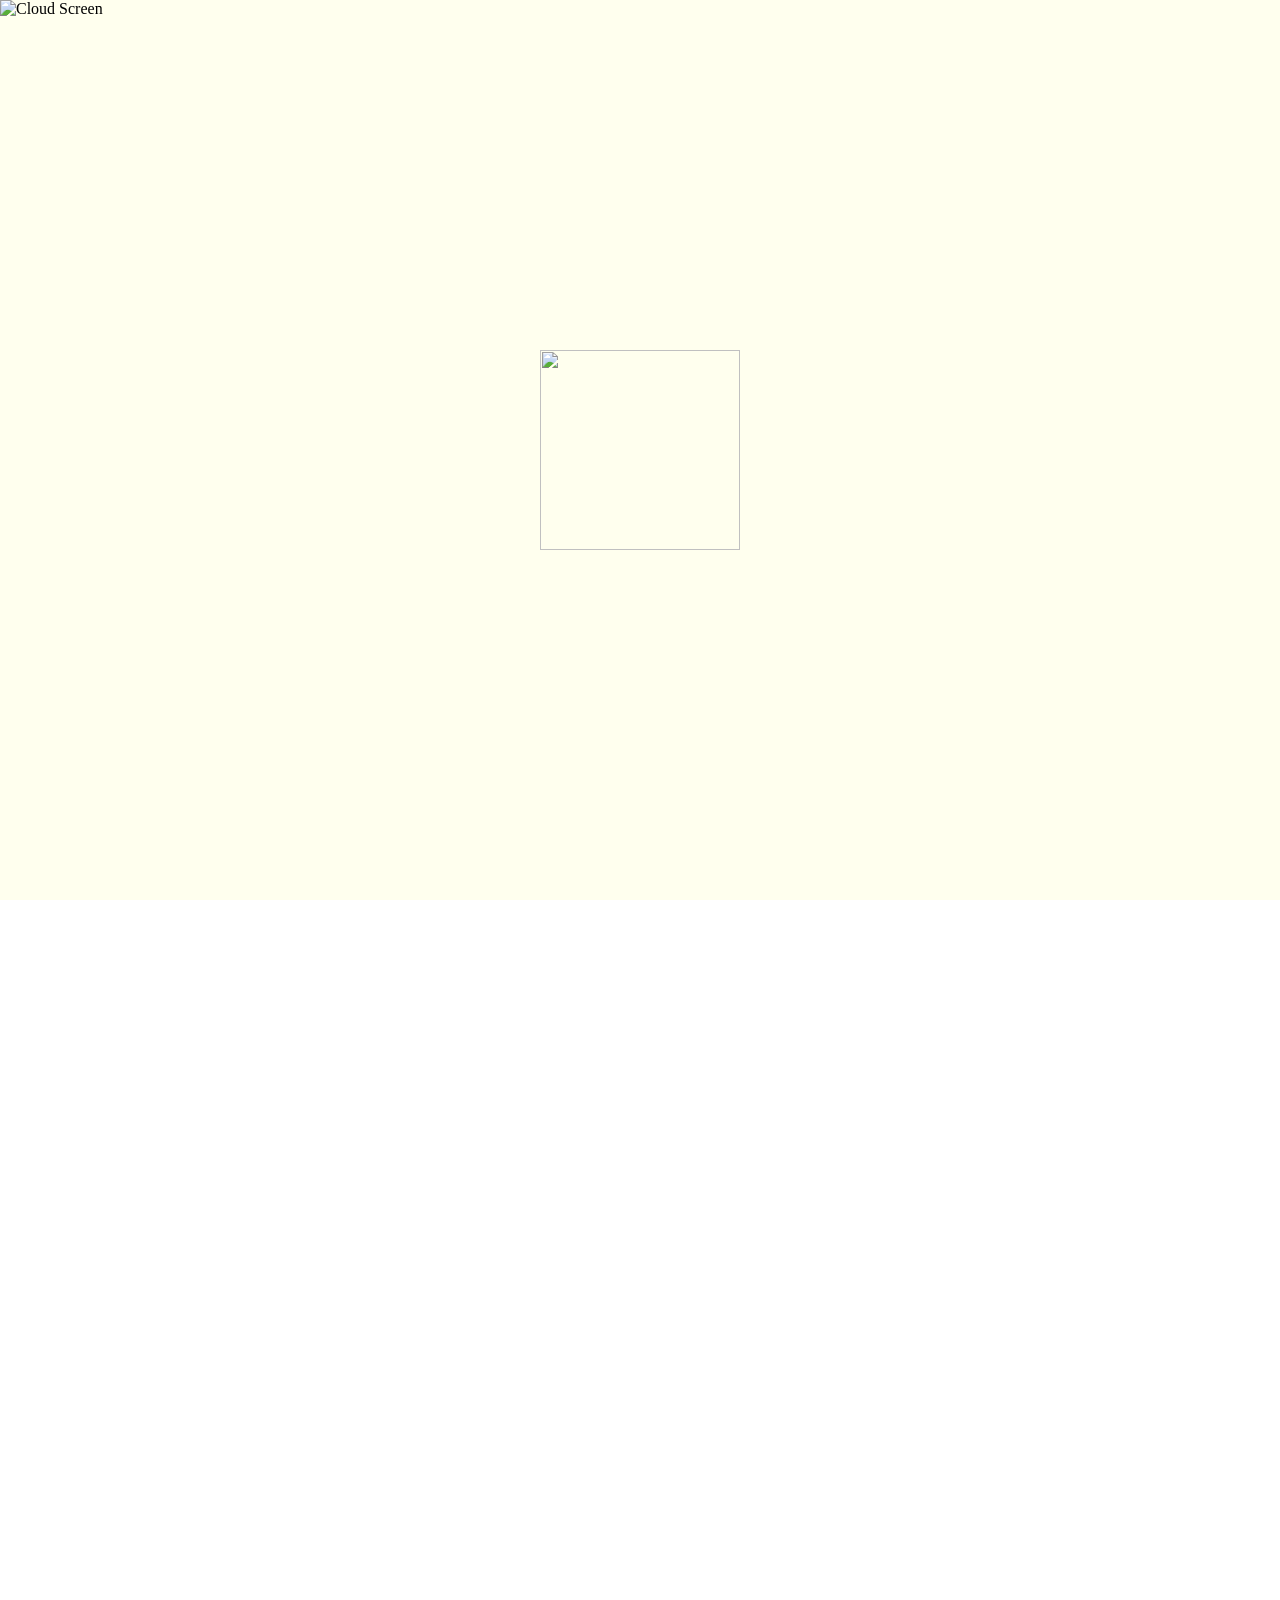
==== index.html @ 276ac930 "forth commit- fixing menu for mobile UI" ====
<!doctype html>
<html lang="en">
    <head>
        <meta charset="UTF-8">
        <meta name="viewport" content="width=device-width, initial-scale=1.0">
        <title>Ben and Laura</title>
        <link rel="stylesheet" href="styles.css" />
        <script src="script.js"></script>
        <link rel="preconnect" href="https://fonts.googleapis.com">
        <link rel="preconnect" href="https://fonts.gstatic.com" crossorigin>
        <link href="https://fonts.googleapis.com/css2?family=Lavishly+Yours&family=Meddon&display=swap" rel="stylesheet">
        <link rel="preconnect" href="https://fonts.googleapis.com">
        <link rel="preconnect" href="https://fonts.gstatic.com" crossorigin>
        <link href="https://fonts.googleapis.com/css2?family=Dancing+Script:wght@400..700&display=swap" rel="stylesheet">
    </head>

    <body>
        <div class="main-wrapper">
            <div class="clouds-screen" id="cloudsScreen">
                <img 
                    id="cloud-image" 
                    src="https://i.imgur.com/UAk00tF.png" 
                    alt="Cloud Screen" 
                    data-gif-src="https://i.imgur.com/FcCkxAS.gif"
                >
            </div>

            <div class="initial" id="initialClick">
                <img src="https://i.ibb.co/t5KckPd/initial2.png">
            </div>

            <div class="page-content" id="home-section">

                <div id="translator">
                    <label class="switch">
                        <input type="checkbox" unchecked>
                            <span class="slider round"></span>
                    </label>
                    <a href="index-cn.html" class="language-link" title="Switch to Cantonese"></a>
                </div>

                <nav class="navigation">
                    <div class="navbar">
                        <ul>
                            <li><a href="#home-section">Home</a></li>
                            <li><a href="#details-section">Wedding Details</a></li>
                            <li><a href="#gallery-section">Gallery</a></li>
                            <li><a href="#rsvp-section">RSVP</a></li>
                        </ul> 
                    </div>
                </nav>

                <div class="container">
                    <div class="content">
                        <div id="go-home-page" style="height: 100vh;">

                            <div class="cats">
                                <img src="https://i.imgur.com/k4ehPMm.gif">
                            </div>

                            <div class="mainTitle">
                                <h1>Ben & Laura</h1>
                                <img class= "savedateimg" src="https://i.imgur.com/ieaycqM.png">
                            </div>

                            <!--
                            <div class="announce">
                                <p><i>We will love each other</i></p>
                                <p><i>Even when we're old and toothless</i></p>
                                <p><i>And we will laugh until we're in stitches</i></p><br>
                            </div>
                            -->

                            <!--
                            <div class="saveDate">
                                <img class= "savedateimg" src="https://i.imgur.com/YBwmgT5.png">
                            </div>
                            -->
                        </div>
                    <!--having the sub sections here-->
                    <div id="details-section" class="content-section">
                        <h2>Wedding Details</h2>
                        <div class="deets" style="height: 100vh;">
                            <p>The wedding ceremony will be held at the<br>
                            <b>Old Treasury Building<br>
                            20 Spring St, East Melbourne VIC 3002</b></p><br>

                            <div style="position: relative; display: inline-block;">

                                <iframe class="maps" src="https://www.google.com/maps/embed?pb=!1m18!1m12!1m3!1d6304.025307011831!2d144.97439219999998!3d-37.8131726!2m3!1f0!2f0!3f0!3m2!1i1024!2i768!4f13.1!3m3!1m2!1s0x6ad642c65c58d443%3A0xf2a10fa860adae3b!2sOld%20Treasury%20Building!5e0!3m2!1sen!2sau!4v1772693659159!5m2!1sen!2sau" allowfullscreen="" loading="lazy"></iframe>

                                <img src="https://i.imgur.com/LNYvEal.gif" class="hover-cat"
                                     style="position: absolute; 
                                            bottom: 40px;  /* Distance from bottom of MAP */
                                            left: -30px;   /* Distance from left of MAP (negative overlaps the edge) */
                                            width: 115px; 
                                            height: auto; 
                                            z-index: 10;">
                            </div>

                            <p><br>Dress Code | <b>Smart Casual/ Formal</b></p>
                            <p> Time | <b>1:45pm - 2:30pm</b></p><br>
                            <p><b>MORE DETAILS</b><br>Please contact Ben or Laura.</p>
                        </div> 
                    </div>

                        <div id="gallery-section" class="content-section">
                            <h2>Gallery</h2>
                            <div class="photo-stack" style="height: 100vh;">
                                <img src="https://i.ibb.co/JwQpg6Fv/ph1.png" class="gallery-img ph1">
                                <img src="https://i.ibb.co/60ktGjFW/ph2.png" class="gallery-img ph2">
                                <img src="https://i.ibb.co/XrcnZv8b/ph3.png" class="gallery-img ph3">
                            </div> 
                        </div>

                        <div id="rsvp-section" class="content-section">
                            <h2>RSVP</h2>
                            <!--RSVP-->
                            <div class="rsvp-wrapper">
                                <div>
                                    <img class= "corner-cat" src="https://i.imgur.com/6YxBrWV.gif">
                                </div>
                                <div class="container2">
                                    <form method="post" action="https://script.google.com/macros/s/AKfycbwAwP-g9Rql1PBzX1_wII1pzNq-3a-2wb5D3eEu7amxGLIpM0MmBjRfmFgFBA5F4p7h/exec" name="rsvp-form">

                                        <div class="inline-div-block">
                                            <p>Full Name/ 全名</p>
                                            <input class="box" type="text" name="your-name">
                                        </div>
                                        <div class="inline-div-block">
                                            <p>Phone Number/ 電話號碼</p>
                                            <input class="box" type="text" name="your-number">
                                        </div>

                                        <br>

                                        <p>Will you be attending?/  您會不會參加？</p>
                                            <input type="radio" id="yes" name="attendance-yes" value="yes">
                                            <label for="html">Yes/ 會</label>
                                            &nbsp;&nbsp;&nbsp;&nbsp;&nbsp;&nbsp;&nbsp;&nbsp;&nbsp;&nbsp;&nbsp;&nbsp;&nbsp;&nbsp;&nbsp;&nbsp;&nbsp;&nbsp;&nbsp;&nbsp;&nbsp;&nbsp;&nbsp;
                                            <input type="radio" id="no" name="attendance-no" value="no">
                                            <label for="css">No/ 不會</label>

                                        <br><br>

                                        <p>Number of guests/ 賓客人數</p>
                                            <select id="guests" name="guest-number">
                                              <option value="1">1</option>
                                              <option value="2">2</option>
                                            </select>

                                        <p>Do you have any dietary requirements or allergies?/  你有冇任何飲食需要或者過敏？</p>
                                        <input class="box" type="text" name="allergy">

                                        <br><br>

                                        <input class="box" type="submit" value="Submit RSVP" id="submit">

                                    </form> 
                                </div> 
                            </div>
                        </div>
                    <!--sub sections ends here-->
                    </div>
                </div>
            </div>


        <script src="gsheet.js"></script>   
        </div>
    </body>
</html>
---- styles.css ----
/* --- NEW STYLES FOR INTRO ANIMATION --- */
body {
    /*overflow: hidden;  Hide scrollbars during the animation */
    /* Updated background properties */
    background-image: url("https://i.imgur.com/0kCHDcX.png");
    background-size: cover; /* Ensures the image covers the entire screen */
    background-position: center; /* Centers the image */
    background-attachment: fixed; /* Keeps the background static while scrolling */
    background-repeat: no-repeat;

    /*overflow-x: hidden;*/
    justify-content: center;
    align-items: center;
    margin: 0 auto;
}

.main-wrapper {
    overflow: hidden; /* Keeps your intro animation scrollbars hidden */
    overflow-x: hidden; /* Prevents horizontal scrolling */
    width: 100%;
    min-height: 100vh; /* Ensures the wrapper takes up the full screen height */
}

nav {
    display: flex;
    justify-content: center;
    flex-wrap: nowrap; /* Prevents wrapping to the next line */
    white-space: nowrap; /* Ensures text stays on one line */
    width: 100%; /* Ensures the nav bar spans the full width */
    padding-top: 6%;

    /* ⭐ NEW STICKY PROPERTIES ⭐ */
    position: -webkit-sticky; /* ADD THIS LINE FOR IOS/SAFARI */
    position: sticky;
    top: 0; /* Sticks the element 0 pixels from the top of the viewport */
    z-index: 999; /* Ensures the nav bar stays above all other content */

    /* Add a background color so page content doesn't scroll beneath the text */
    background-color: #ffe; /* Use your page background color */
    padding: 15px 0; /* Add reasonable padding top/bottom instead of the 6% */
}

ul {
    display: flex; /* Makes the list items flex items */
    list-style: none; /* Removes bullet points */
    padding: 0; /* Removes default padding */
    margin: 0; /* Removes default margin */
}

li {
    display: inline-block; /* Use inline-block for consistent spacing */
    margin: 0 20px; /* Provides horizontal spacing between items */
    padding: 0;
}

/* NEW: Style the anchor tags inside the list items */
.navigation a {
    text-decoration: none; /* Removes the underline */
    color: #bd4e55; /* Sets the link color */
    font-family: "Courier New", Courier, monospace; /* Sets the font */
    /* Add hover effects here if desired */
    transition: color 0.3s ease;
}

p {
    color: #bd4e55; /* Sets the link color */
    font-family: "Courier New", Courier, monospace;
}

.deets,
.photo {
    padding-left: 6%;
    padding-right: 6%;
    align-items: center;
    text-align-last: center;
}

.photo-stack {
    position: relative;
    width: 100%;
    max-width: 600px; /* Limits size on large laptop screens */
    margin: 0 auto;
    top: -32px;

    /* ⭐ THE FIX: Keep height proportional to width ⭐ */
    aspect-ratio: 1 / 1.1;

    /* Alternatively, use a fixed height if you prefer */
    /* height: 550px; */
}

.gallery-img {
    position: absolute;
    width: 65%; /* Slightly larger to look better on mobile */
    height: auto;
    transition: transform 0.3s ease;
}

/* Back Left */
.ph1 {
    top: 3%;
    left: 1%;
    z-index: 1;
}

/* Middle Right */
.ph2 {
    top: 8%;
    right: -6%;
    z-index: 2;
}

/* Front Bottom Center */
.ph3 {
    bottom: 20%;
    left: 50%;
    transform: translateX(-50%); /* Keeps it centered */
    z-index: 3;
}

.hover-cat {
    /* This makes the enlargement smooth instead of a sudden "snap" */
    transition: transform 0.3s ease-in-out;
    cursor: pointer; /* Shows the hand icon so users know they can interact */
}

@font-face {
    font-family: "HelloFont"; /* Give it a name you'll use later */
    src: url("fonts/hellofont.ttf") format("truetype");
    font-weight: normal;
    font-style: normal;
}

@media (hover: hover) {
    .gallery-img:hover {
        z-index: 10; /* Bring whichever photo you hover over to the very front */
        transform: scale(1.05);
    }

    /* Fix the hover conflict we discussed earlier */
    .ph3:hover {
        transform: translateX(-50%) scale(1.05);
        z-index: 10;
    }

    .hover-cat:hover {
        /* Scale of 1.2 makes it 20% larger. Use 1.1 for a more subtle "enlarge a bit" effect. */
        transform: scale(1.1);
    }

    .navigation a:hover {
        color: #a03c43; /* Slightly darker color on hover */
    }
}

@media (hover: none) {
    .gallery-img:active {
        z-index: 10; /* Bring whichever photo you hover over to the very front */
        transform: scale(1.05);
    }

    /* Fix the hover conflict we discussed earlier */
    .ph3:active {
        transform: translateX(-50%) scale(1.05);
        z-index: 10;
    }

    .hover-cat:active {
        /* Scale of 1.2 makes it 20% larger. Use 1.1 for a more subtle "enlarge a bit" effect. */
        transform: scale(1.1);
    }

    .navigation a:active {
        color: #a03c43; /* Slightly darker color on hover */
    }
}

@media ( max-width: 430px ){
    .photo-stack {
        /* This ensures the stack doesn't get too tall on mobile */
        aspect-ratio: 1 / 1.4; 
    }
    
    .gallery-img {
        width: 80%;
        height: auto;
    }
    
    .ph1 {
        top: 2%;
        left: -2%;
    }
    
    .ph2 {
        top: 24%; /* Positioned below ph1 */
        left: 28%;
        z-index: 2;
    }

    .ph3 {
        top: 52%; /* Positioned below ph2 */
        left: 10%;
        z-index: 3;
        transform: none;
    }
/* Resetting Hover/Active transforms to be simple scales */
    .ph2:hover, .ph2:active,
    .ph3:hover, .ph3:active {
        transform: scale(1.05);
    }
}

h1 {
    color: darkgreen;
    font-family: "Dancing Script", cursive;
    padding-top: 37px;
    display: flex;
    justify-content: center;
    flex-wrap: nowrap;
    white-space: nowrap;

    font-size: 4.25rem;
    font-weight: 500;
    line-height: 0.5;
    margin-top: 0;
}

.content-section h2 {
    color: darkgreen;
    font-family: "Dancing Script", cursive;
    padding-top: 50px;
    display: flex;
    justify-content: center;
    flex-wrap: nowrap;
    white-space: nowrap;

    font-size: 2.25rem;
    font-weight: 500;
    line-height: 1.2;
    margin-top: 0;
}

#rsvp-section {
    padding-top: 10px;
}

.announce,
.cats {
    font-size: medium;
    color: firebrick;
    font-family: Courier new;
    display: flex;
    justify-content: center;
    align-items: center;
    flex-direction: column;
    flex-wrap: nowrap;
    white-space: nowrap;
}

.cats img {
    width: 204px;
    height: 204px;
}

.saveDate {
    font-size: medium;
    color: darkred;
    font-family: Courier new;
    display: flex;
    flex-direction: column; /* Stacks children vertically */
    justify-content: center; /* Centers children vertically */
    align-items: center; /* Centers children horizontally */
    flex-wrap: nowrap;
    white-space: nowrap;
    border-color: darkred;
    border-width: 2px;
    border-style: hidden;
    width: 400px;
    margin: 0 auto;
    /*
    padding-left: 10px;
    padding-right: 10px;
    padding-top: 20px;
    padding-bottom: 20px;
    background-color:floralwhite;
    box-shadow: 5px 5px 10px rgba(0, 0, 0, 0.5);
    border-radius: 5px;
    */
}

.saveDate h3,
.saveDate h2,
.saveDate p {
    margin: 0;
}

.savedateimg {
    /*width: 89vh;*/
    font-size: medium;
    color: darkred;
    font-family: Courier new;
    display: flex;
    flex-direction: column; /* Stacks children vertically */
    justify-content: center; /* Centers children vertically */
    align-items: center; /* Centers children horizontally */
    flex-wrap: nowrap;
    white-space: nowrap;
    border-color: darkred;
    border-width: 2px;
    border-style: hidden;
    width: 62vh;
    margin: 0 auto;
}

.maps {
    width: 400px; 
    height: 300px; 
    border:0;
}

@media (max-width: 430px) {
    .savedateimg {
        width: 100%;
        max-width: 420px;
    }
    .maps {
        width:100%;
        max-width:400px;
    }
}

.announce p {
    margin: 0;
}
/* Base style for the content that appears after the intro */
.page-content {
    /* Hides the content initially with a smooth fade in */
    opacity: 0;
    transition: opacity 1s ease-in 0.8s; /* Delay the fade-in until clouds start moving */
    position: relative; /* Keep it in the normal flow */
}

/* Full-screen container for the static image/placeholder */
/* Full-screen container for the static image/placeholder */
.clouds-screen,
.initial {
    position: fixed;
    top: 0;
    left: 0;
    width: 100vw;
    height: 100vh;
    z-index: 1000;
    display: flex;
    justify-content: center;
    align-items: center;
    background-color: #ffe;

    transition: opacity 0.5s ease-out;
}

/* Image sizing inside the screen */
.clouds-screen img {
    width: 100%;
    height: 100%;
    object-fit: cover;
    /*transition: opacity 1s ease-out 2s;*/
}

.clouds-screen.fading {
    opacity: 0;
    /* After the fade-out is complete, disable pointer events */
    pointer-events: none;
}

/* Initial centered image container (UNCHANGED) */
.initial {
    z-index: 1001; /* On top of the cloud screen */
    cursor: pointer;
    transition: opacity 0.3s ease-out 0.5s;
    background: transparent;

    width: 30vw;
    height: 30vh;
    top: 50%;
    left: 50%;

    transform: translate(-50%, -50%);
    display: flex;
    justify-content: center;
    align-items: center;
}

/* Initial image sizing (UNCHANGED) */
.initial img {
    width: 200px;
    height: 200px;
}

/* Animation Classes */

/* 1. Cloud Screen disappears */
/*.clouds-screen.hidden {
    opacity: 0;
    pointer-events: none;
}*/

/* 2. Initial disappears */
.initial.hidden {
    opacity: 0;
    pointer-events: none;
}

/* 3. Main content appears */
.page-content {
    opacity: 0;
    transition: opacity 0.8s ease-in;
    position: relative;
}

.page-content.loaded {
    opacity: 1;
}

/* ... keep all your other existing non-intro styles ... */

/* --- EXISTING STYLES (Cleaned Up) --- */

.container,
.container2 {
    max-width: 1200; /* Adjust this value as needed */
    margin: 0 auto; /* This centers the container on the page */
}

@media ( max-width:430px ) {
    .container2{
        max-width:420px;
    }
}

/*THE TOGGLE SWITCH*/
/* The switch - the box around the slider */
#translator {
    margin-top: 5px;
    margin-right: 5px;
    float: right;
}

.switch {
    position: relative;
    display: inline-block;
    width: 70px;
    height: 34px;
}

/* Hide default HTML checkbox */
.switch input {
    opacity: 0;
    width: 0;
    height: 0;
}

/* The slider */
/* ------------------------------------------------------------------- */
/* The slider (The background track) */
.slider {
    /* ... existing properties ... */
    position: absolute;
    cursor: pointer;
    top: 0;
    left: 0;
    right: 0;
    bottom: 0;
    background-color: #e974a4;
    -webkit-transition: 0.4s;
    transition: 0.4s;
    /* Add text color and alignment for the labels */
    color: white;
    text-align: left;
    line-height: 34px; /* Matches height for vertical centering */
    text-indent: 8px;
    font-family: helvetica;
    font-size: 14px;
}

/* The thumb (Using :after to leave :before for the labels if needed, or stick to :before) */
/* RENAME the thumb to :after for clarity and consistency with labels */
.slider:after {
    position: absolute;
    content: ""; /* Thumb content is empty */
    height: 26px;
    width: 26px;
    left: 4px;
    bottom: 4px;
    background-color: white;
    -webkit-transition: 0.4s;
    transition: 0.4s;
    border-radius: 50%;
}

/* ------------------------------------------------------------------- */
/* NEW: Add the ON/OFF text using the main content of the slider */
.slider:before {
    content: "ENG"; /* Default text */
    position: absolute;
    right: 8px; /* Positioning "OFF" to the right */
    left: auto;
    opacity: 1;
    transition: opacity 0.4s;
}

/* The "ON" text appears when checked, "OFF" disappears */
input:checked + .slider:before {
    content: "粵語";
    right: auto;
    left: -1px; /* Positioning "ON" to the left */
    opacity: 1;
}

/* ------------------------------------------------------------------- */
/* Update the checked state transitions */
input:checked + .slider {
    background-color: #2196f3;
}

/* Update the thumb position (Since we renamed the thumb to :after) */
input:checked + .slider:after {
    -webkit-transform: translateX(35px);
    -ms-transform: translateX(35px);
    transform: translateX(35px);
}

/* Rounded sliders */
.slider.round {
    border-radius: 34px;
}

.slider.round:before {
    border-radius: 50%;
}

/* Ensure the parent #translator can contain the absolutely positioned link */
#translator {
    margin-top: 5px;
    margin-right: 5px;
    float: right;
    /* NEW: Make the container a positioning context */
    position: relative;
    /* NEW: We need to define a width for the float to work reliably */
    width: 70px; /* Must match the width of the .switch element */
    height: 34px; /* Must match the height of the .switch element */
}

h2.hk_h2 {
    font-family: "HelloFont", sans-serif;
}

/* NEW: Make the anchor tag cover the entire switch area */
.language-link {
    /* Position over the switch */
    position: absolute;
    top: 0;
    left: 0;
    width: 100%;
    height: 100%;
    /* Ensure the link is on top of the label and slider */
    z-index: 2;
}

html {
    /* Enables smooth scrolling animation when jumping to anchors */
    scroll-behavior: smooth;
}

/* 1. Make the wrapper the anchor point */
.rsvp-wrapper {
    position: relative;
    width: 100%;          /* NEW: Ensures it spans nicely */
    max-width: 500px;     /* CHANGED: Replaced 60vh with a pixel maximum */
    margin: 30px auto 0; /* Centers the whole unit on the screen */
}

/* 2. Position the cat absolutely */
.corner-cat {
    position: absolute;
    top: -90px; /* Adjust this to move it higher/lower */
    right: -20px; /* Aligns it to the right of the wrapper */
    z-index: -1; /* Puts the cat behind the form */
    width: 120px; /* Adjust size as needed */
}

/* ======================================================= */
/* 1. CONTAINER AND FORM STYLING */
/* ======================================================= */

.container2 {
    position: relative;
    z-index: 1;
    /* Center the form on the page and provide spacing */
    margin: 30px auto;
    padding: 20px;

    /* Using a fixed width of 60vh might be too wide on large screens. 
       Let's use a max-width for responsiveness. 
       400px is a good size for forms. */
    width: 90%;
    max-width: 450px;

    /* Elegant border and slight shadow */
    border: 1px solid #ddd;
    border-radius: 10px;
    box-shadow: 0 4px 12px rgba(0, 0, 0, 0.08);
    background-color: #fff; /* White background for the form area */
}

/* ======================================================= */
/* 2. INPUT AND FIELD STYLING */
/* ======================================================= */

/* Styles for all paragraph labels */
.container2 p {
    font-family: "Courier New", Courier, monospace;
    font-size: 0.95em;
    color: #333;
    margin-bottom: 3px;
    font-weight: bold;
}

/* The inline blocks for name/phone to sit side-by-side */
.inline-div-block {
    /* Use a layout to ensure two fields fit side-by-side */
    display: inline-block;
    vertical-align: top; /* Align blocks to the top */
    margin-right: 2%; /* Small space between the two blocks */
    width: 100%; /* Allows two blocks to fit side by side  change from 48% to 100%*/
}

/* Ensure the full width input (like for allergies) is 100% */
input[name="allergy"]{
    width: 100% !important; /* Override inline width */
}

/* General styling for all text inputs and select boxes */
.container2 input[type="text"],
.container2 select {
    width: 100%; /* Make them fill their parent container (.inline-div-block or form) */
    padding: 10px 12px;
    margin-bottom: 10px;
    border: 1px solid #ccc;
    border-radius: 5px;
    box-sizing: border-box; /* Includes padding and border in the element's total width/height */
    font-family: Arial, sans-serif;
    font-size: 1em;
    color: #555;
}

/* Focus state for inputs */
.container2 input[type="text"]:focus,
.container2 select:focus {
    border-color: #bd4e55;
    box-shadow: 0 0 5px rgba(189, 78, 85, 0.5);
    outline: none;
}

/* ======================================================= */
/* 3. RADIO BUTTONS AND LABELS */
/* ======================================================= */

/* Custom styling for radio button labels */
.container2 label {
    font-family: "Courier New", Courier, monospace;
    color: #333;
    cursor: pointer;
    margin-right: 20px;
    padding-left: 5px;
    font-size: 1em;
    font-weight: normal; /* Less bold than the paragraph labels */
}

/* Note: Removed the &nbsp; spacers from HTML for cleaner layout using CSS */

/* ======================================================= */
/* 4. SUBMIT BUTTON */
/* ======================================================= */

#submit {
    /* Full width button */
    width: 100%;

    /* Styling */
    background-color: #bd4e55;
    color: white;
    padding: 12px 20px;
    margin-top: 10px;
    border: none;
    border-radius: 5px;
    cursor: pointer;
    font-size: 1.1em;
    font-family: "Georgia", serif;
    letter-spacing: 1px;
    transition: background-color 0.3s ease;
}

#submit:hover {
    background-color: #a03c43; /* Darker shade on hover */
}

/* ======================================================= */
/* 5. RESPONSIVENESS (For smaller screens) */
/* ======================================================= */

@media (max-width: 430px) {
    /* Force name and phone to stack vertically on small screens */
    .inline-div-block {
        width: 100%;
        margin-right: 0;
        display: block;
    }
}

@media (max-width: 430px) {
    .navigation ul li {
        margin: 0 12px; /* Reduces the gap between menu items */
        font-size: 0.85em; /* Slightly shrinks the text */
    }
}
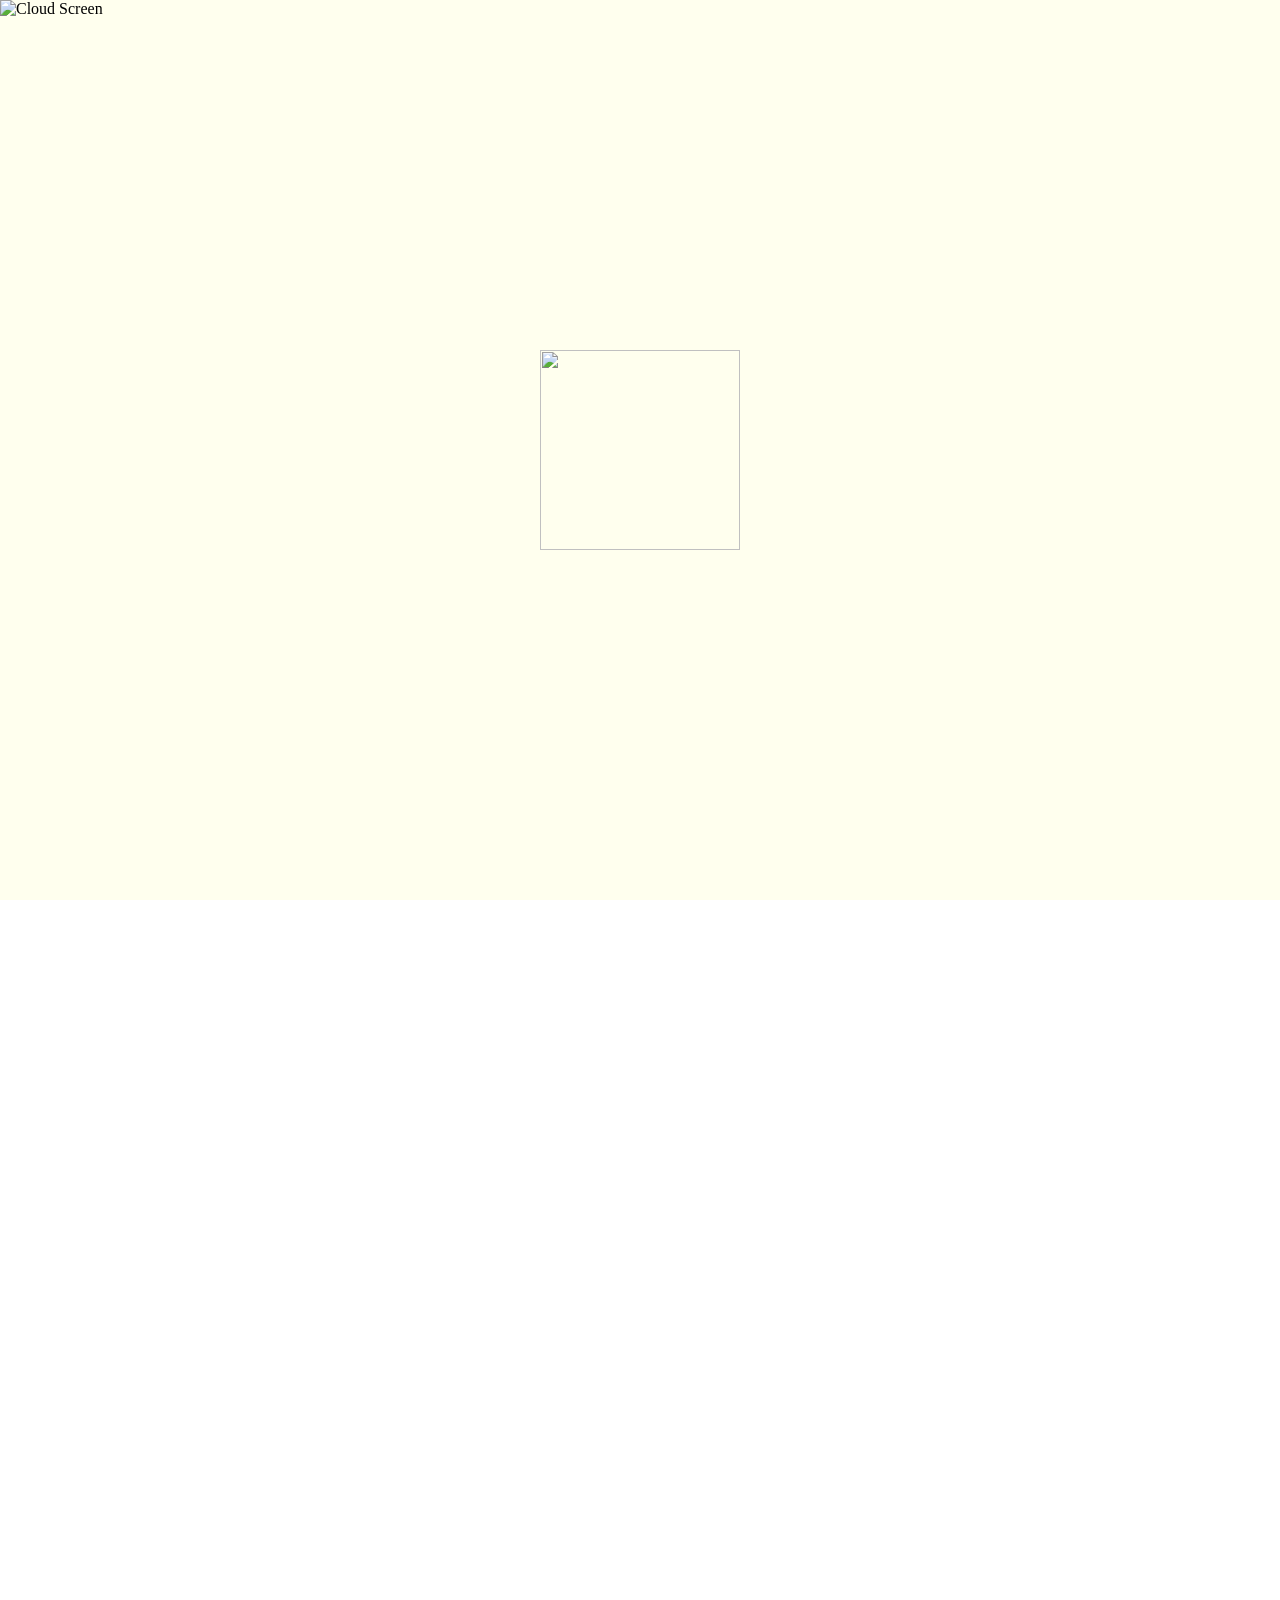
==== commit 4abf9cf8: "7th commit- form adjustments" ====
--- a/index.html
+++ b/index.html
@@ -15,7 +15,7 @@
     </head>
 
     <body>
-        <div class="main-wrapper">
+        <!--<div class="main-wrapper">-->
             <div class="clouds-screen" id="cloudsScreen">
                 <img 
                     id="cloud-image" 
@@ -122,42 +122,49 @@
                                 </div>
                                 <div class="container2">
                                     <form method="post" action="https://script.google.com/macros/s/AKfycbwAwP-g9Rql1PBzX1_wII1pzNq-3a-2wb5D3eEu7amxGLIpM0MmBjRfmFgFBA5F4p7h/exec" name="rsvp-form">
-
+                                        <i>* Indicates required field/ 標示為必填項目</i>
                                         <div class="inline-div-block">
-                                            <p>Full Name/ 全名</p>
-                                            <input class="box" type="text" name="your-name">
+                                            <p>Full Name/ 全名 *</p>
+                                            <input class="box" type="text" name="your-name" required>
                                         </div>
                                         <div class="inline-div-block">
-                                            <p>Phone Number/ 電話號碼</p>
-                                            <input class="box" type="text" name="your-number">
+                                            <p>Phone Number/ 電話號碼 *</p>
+                                            <input class="box" type="text" name="your-number" required>
                                         </div>
 
-                                        <br>
-
-                                        <p>Will you be attending?/  您會不會參加？</p>
-                                            <input type="radio" id="yes" name="attendance-yes" value="yes">
-                                            <label for="html">Yes/ 會</label>
-                                            &nbsp;&nbsp;&nbsp;&nbsp;&nbsp;&nbsp;&nbsp;&nbsp;&nbsp;&nbsp;&nbsp;&nbsp;&nbsp;&nbsp;&nbsp;&nbsp;&nbsp;&nbsp;&nbsp;&nbsp;&nbsp;&nbsp;&nbsp;
-                                            <input type="radio" id="no" name="attendance-no" value="no">
-                                            <label for="css">No/ 不會</label>
+                                        <p>Will you be attending the ceremony?/ 你會嚟出席婚禮嗎？*</p>
+                                        <input type="radio" id="c-yes" name="attendance_ceremony" value="Yes" required>
+                                        <label for="c-yes">Yes/ 會</label>
+                                        &nbsp;&nbsp;&nbsp;
+                                        <input type="radio" id="c-no" name="attendance_ceremony" value="No">
+                                        <label for="c-no">No/ 不會</label>
 
                                         <br><br>
 
-                                        <p>Number of guests/ 賓客人數</p>
+                                        <p>Number of guest(s) brought/ 人数 *</p>
                                             <select id="guests" name="guest-number">
-                                              <option value="1">1</option>
-                                              <option value="2">2</option>
+                                                <option value="0" selected>0</option>
+                                                <option value="1">1</option>
+                                                <option value="2">2</option>
                                             </select>
 
-                                        <p>Do you have any dietary requirements or allergies?/  你有冇任何飲食需要或者過敏？</p>
-                                        <input class="box" type="text" name="allergy">
+                                        <div class="inline-div-block" id="guest-name-section">
+                                            <p>Guests' Name(s)/ 賓客姓名 (eg. Rachel Wong, Nelson Lee) </p>
+                                            <br><i>(only if you bring guests/僅在攜帶賓客時填寫) </i>
+                                            <input class="box" type="text" name="guest-name">
+                                        </div>
 
                                         <br><br>
 
                                         <input class="box" type="submit" value="Submit RSVP" id="submit">
 
                                     </form> 
+                                    
                                 </div> 
+                                <div class="bottom-cats">
+                                    <img class="cat-flower" src="https://cdn2.cdnstep.com/lpCYKhaupfPQ95GQKr3v/8-1.png">
+                                    <img class= "cat-bee" src="https://cdn2.cdnstep.com/lpCYKhaupfPQ95GQKr3v/18-1.png">
+                                </div>
                             </div>
                         </div>
                     <!--sub sections ends here-->
@@ -167,6 +174,6 @@
 
 
         <script src="gsheet.js"></script>   
-        </div>
+        <!--</div>-->
     </body>
 </html>
--- a/styles.css
+++ b/styles.css
@@ -1,6 +1,7 @@
 /* --- NEW STYLES FOR INTRO ANIMATION --- */
 body {
     /*overflow: hidden;  Hide scrollbars during the animation */
+    overflow: hidden;
     /* Updated background properties */
     background-image: url("https://i.imgur.com/0kCHDcX.png");
     background-size: cover; /* Ensures the image covers the entire screen */
@@ -8,18 +9,19 @@
     background-attachment: fixed; /* Keeps the background static while scrolling */
     background-repeat: no-repeat;
 
-    /*overflow-x: hidden;*/
+    overflow-x: hidden;
+    height: auto;
     justify-content: center;
     align-items: center;
     margin: 0 auto;
 }
 
-.main-wrapper {
+/*.main-wrapper {
     overflow: hidden; /* Keeps your intro animation scrollbars hidden */
-    overflow-x: hidden; /* Prevents horizontal scrolling */
-    width: 100%;
-    min-height: 100vh; /* Ensures the wrapper takes up the full screen height */
-}
+    /*overflow-x: hidden;  Prevents horizontal scrolling */
+    /*width: 100%;*/
+    /*min-height: 100vh;  Ensures the wrapper takes up the full screen height */
+/*}*/
 
 nav {
     display: flex;
@@ -39,6 +41,14 @@
     background-color: #ffe; /* Use your page background color */
     padding: 15px 0; /* Add reasonable padding top/bottom instead of the 6% */
 }
+/* Change color when the mouse is actively pressing the link */
+/* This turns the background pink while the user is actively pressing the item */
+li:active {
+    background-color: rgb(255, 197, 221, 0.5);
+    border-radius: 5px; /* Optional: adds rounded corners */
+    padding: 5px 13px; /* Adds breathing room for the pink background */
+    transition: background-color 0.1s;
+}
 
 ul {
     display: flex; /* Makes the list items flex items */
@@ -124,6 +134,10 @@
     cursor: pointer; /* Shows the hand icon so users know they can interact */
 }
 
+#guest-name-section {
+    display: none;
+}
+
 @font-face {
     font-family: "HelloFont"; /* Give it a name you'll use later */
     src: url("fonts/hellofont.ttf") format("truetype");
@@ -176,6 +190,20 @@
 }
 
 @media ( max-width: 430px ){
+    .initial img{
+        padding-right: 17px;
+    }
+    
+    .content-section {
+        margin-top:-13px;
+    }
+    nav {
+        /* Force a specific height on mobile to ensure the browser registers the bar */
+        height: auto;
+        min-height: 15px; 
+        position: sticky;
+    }
+    
     .photo-stack {
         /* This ensures the stack doesn't get too tall on mobile */
         aspect-ratio: 1 / 1.4; 
@@ -241,7 +269,7 @@
 }
 
 #rsvp-section {
-    padding-top: 10px;
+    margin-top: 10px;
 }
 
 .announce,
@@ -588,9 +616,22 @@
     width: 120px; /* Adjust size as needed */
 }
 
+.bottom-cats {
+    text-align: center;
+    width: 100%;
+}
+
+.cat-flower, .cat-bee {
+    align-content: center;
+    display:inline-block;
+    width:113px;
+    margin-top: -25px;
+}
+
 /* ======================================================= */
 /* 1. CONTAINER AND FORM STYLING */
 /* ======================================================= */
+
 
 .container2 {
     position: relative;
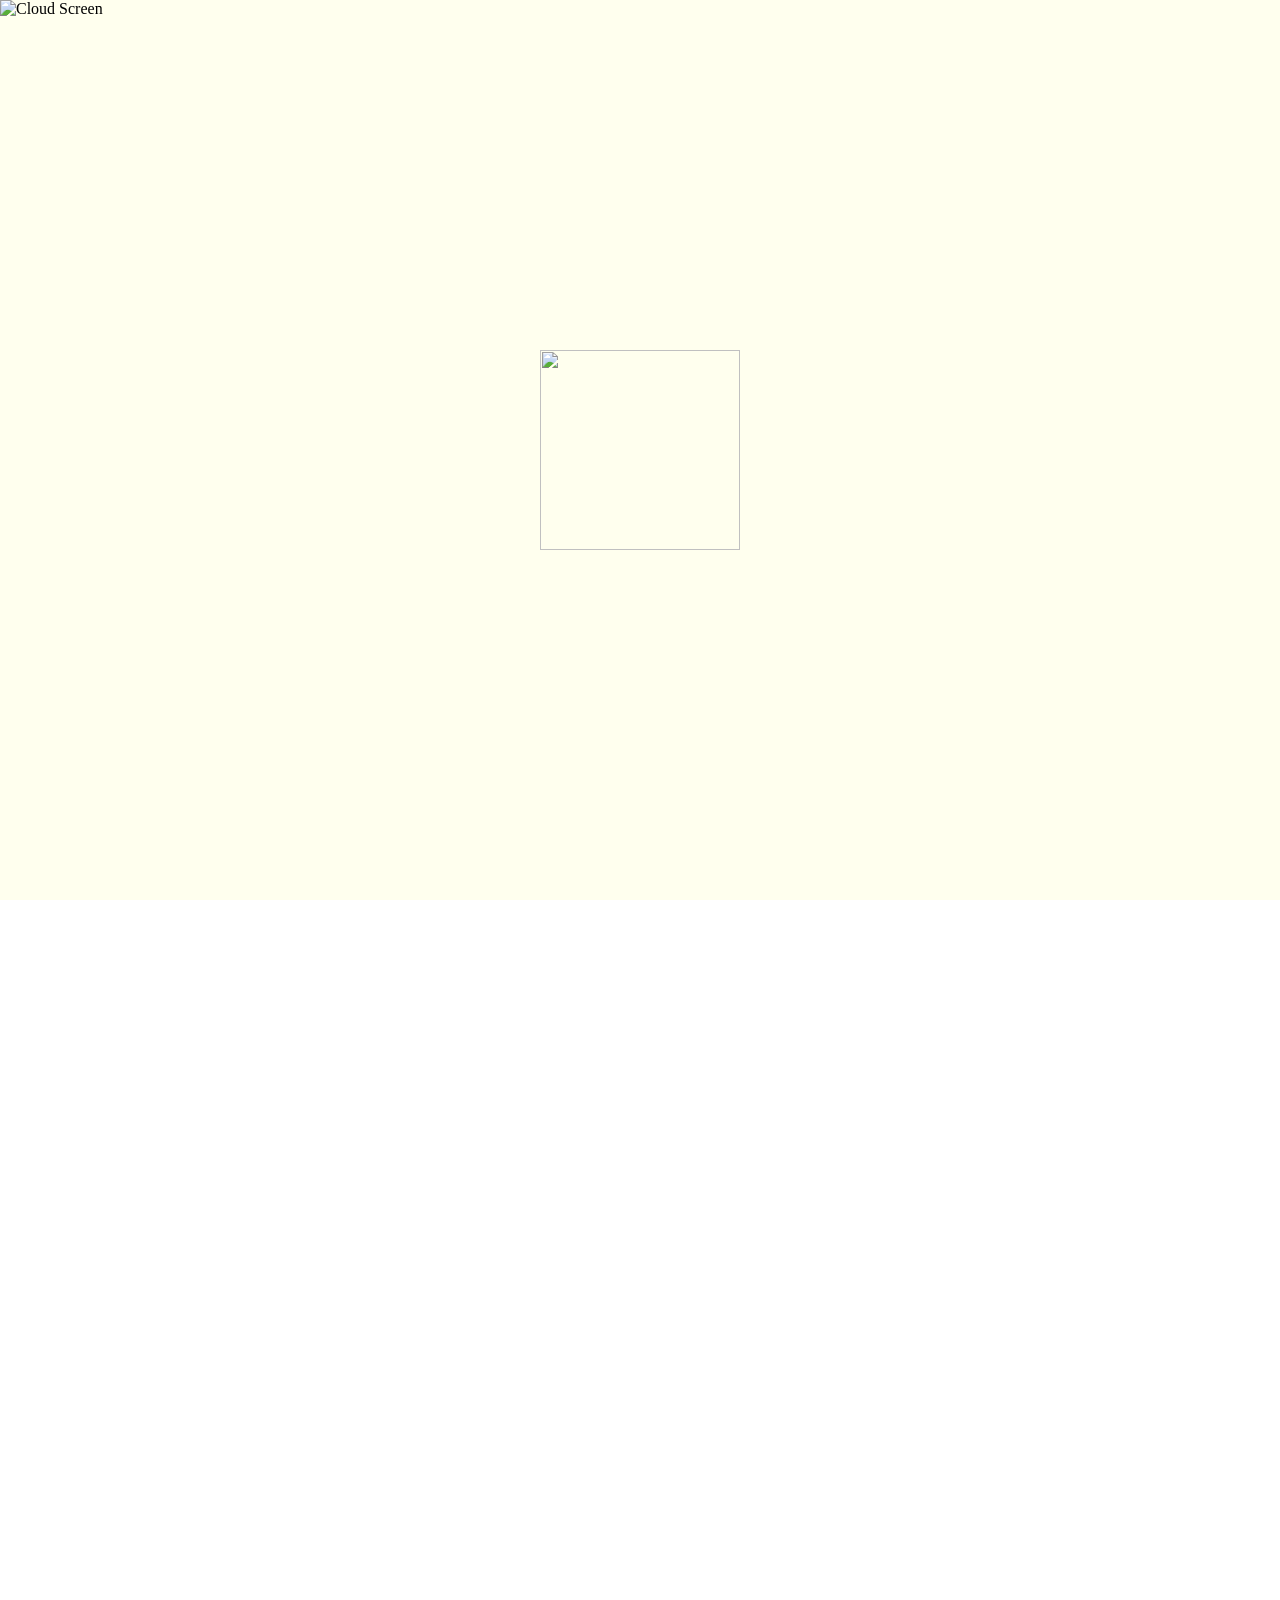
==== commit de5d69c0: "15th commit- fix mobile UI again!!!!" ====
--- a/index.html
+++ b/index.html
@@ -33,7 +33,7 @@
 
                 <div id="translator">
                     <label class="switch">
-                        <input type="checkbox" unchecked>
+                        <input type="checkbox" checked>
                             <span class="slider round"></span>
                     </label>
                     <a href="index-cn.html" class="language-link" title="Switch to Cantonese"></a>
@@ -131,22 +131,25 @@
                                             <p>Phone Number/ 電話號碼 *</p>
                                             <input class="box" type="text" name="your-number" required>
                                         </div>
-
+                                        
+                                        <div class="inline-div-block">
                                         <p>Will you be attending the ceremony?/ 你會嚟出席婚禮嗎？*</p>
                                         <input type="radio" id="c-yes" name="attendance_ceremony" value="Yes" required>
                                         <label for="c-yes">Yes/ 會</label>
                                         &nbsp;&nbsp;&nbsp;
                                         <input type="radio" id="c-no" name="attendance_ceremony" value="No">
                                         <label for="c-no">No/ 不會</label>
+                                        </div>
 
                                         <br><br>
-
+                                        <div class="inline-div-block">
                                         <p>Number of guest(s) brought/ 人数 *</p>
                                             <select id="guests" name="guest-number">
                                                 <option value="0" selected>0</option>
                                                 <option value="1">1</option>
                                                 <option value="2">2</option>
                                             </select>
+                                        </div>
 
                                         <div class="inline-div-block" id="guest-name-section">
                                             <p>Guests' Name(s)/ 賓客姓名 (eg. Rachel Wong, Nelson Lee) </p>
--- a/styles.css
+++ b/styles.css
@@ -2,6 +2,8 @@
 body {
     /*overflow: hidden;  Hide scrollbars during the animation */
     overflow: hidden;
+    display: flex;        
+    flex-direction: column; 
     /* Updated background properties */
     background-image: url("https://i.imgur.com/0kCHDcX.png");
     background-size: cover; /* Ensures the image covers the entire screen */
@@ -11,8 +13,10 @@
 
     overflow-x: hidden;
     height: auto;
+    /*
     justify-content: center;
     align-items: center;
+    */
     margin: 0 auto;
 }
 
@@ -39,7 +43,7 @@
 
     /* Add a background color so page content doesn't scroll beneath the text */
     background-color: #ffe; /* Use your page background color */
-    padding: 15px 0; /* Add reasonable padding top/bottom instead of the 6% */
+    padding: 9px 0; /* Add reasonable padding top/bottom instead of the 6% */
 }
 /* Change color when the mouse is actively pressing the link */
 /* This turns the background pink while the user is actively pressing the item */
@@ -59,8 +63,12 @@
 
 li {
     display: inline-block; /* Use inline-block for consistent spacing */
-    margin: 0 20px; /* Provides horizontal spacing between items */
-    padding: 0;
+    margin: 0 2px; /* Provides horizontal spacing between items */
+    padding-left: 12px;
+    padding-right: 12px;
+    padding-top: 4px;
+    padding-bottom: 4px;
+    border: 1px dashed #ffa5b5;
 }
 
 /* NEW: Style the anchor tags inside the list items */
@@ -210,24 +218,24 @@
     }
     
     .gallery-img {
-        width: 80%;
+        width: 75%;
         height: auto;
     }
     
     .ph1 {
         top: 2%;
-        left: -2%;
+        left: 2%;
     }
     
     .ph2 {
         top: 24%; /* Positioned below ph1 */
-        left: 28%;
+        left: 32%;
         z-index: 2;
     }
 
     .ph3 {
         top: 52%; /* Positioned below ph2 */
-        left: 10%;
+        left: 9%;
         z-index: 3;
         transform: none;
     }
@@ -269,7 +277,7 @@
 }
 
 #rsvp-section {
-    margin-top: 10px;
+    margin-top: 5px;
 }
 
 .announce,
@@ -303,8 +311,10 @@
     border-color: darkred;
     border-width: 2px;
     border-style: hidden;
-    width: 400px;
     margin: 0 auto;
+    
+    width: 90%;          /* Changed from 400px */
+    max-width: 400px;
     /*
     padding-left: 10px;
     padding-right: 10px;
@@ -336,20 +346,24 @@
     border-color: darkred;
     border-width: 2px;
     border-style: hidden;
-    width: 62vh;
+
     margin: 0 auto;
+    width: 100%;
+    max-width: 430px; 
+    height: auto;
 }
 
 .maps {
-    width: 400px; 
-    height: 300px; 
     border:0;
+    width: 390px;
+    /*max-width: 450px; */
+    height: 300px;
 }
 
 @media (max-width: 430px) {
     .savedateimg {
         width: 100%;
-        max-width: 420px;
+        max-width: 400px;
     }
     .maps {
         width:100%;
@@ -366,11 +380,29 @@
     opacity: 0;
     transition: opacity 1s ease-in 0.8s; /* Delay the fade-in until clouds start moving */
     position: relative; /* Keep it in the normal flow */
+    
+    width: 100%;
+    max-width: 100vw;
+    display: flex;
+    flex-direction: column;
+    align-items: center; /* This will center your content inside the page */
+    text-align: center;
 }
 
 /* Full-screen container for the static image/placeholder */
 /* Full-screen container for the static image/placeholder */
-.clouds-screen,
+.clouds-screen {
+    position: fixed;
+    top: 0;
+    left: 0;
+    width: 100vw;
+    height: 100vh;
+    z-index: 1000;
+    background-color: #ffe;
+
+    transition: opacity 0.5s ease-out;
+}
+
 .initial {
     position: fixed;
     top: 0;
@@ -381,7 +413,6 @@
     display: flex;
     justify-content: center;
     align-items: center;
-    background-color: #ffe;
 
     transition: opacity 0.5s ease-out;
 }
@@ -455,13 +486,28 @@
 
 .container,
 .container2 {
-    max-width: 1200; /* Adjust this value as needed */
-    margin: 0 auto; /* This centers the container on the page */
+    width: 100%; 
+    /*box-sizing: border-box;  Ensures padding doesn't push it off-screen */
+    margin: 0 auto;
 }
 
 @media ( max-width:430px ) {
     .container2{
         max-width:420px;
+    }
+}
+
+/* Update your mobile media query */
+@media (max-width: 430px) {
+    /*
+    .page-content {
+        padding: 0 10px;  Gives a little breathing room on the edges 
+    }
+    */
+    
+    .container {
+        width: 100%;
+        max-width: 100%;
     }
 }
 
@@ -478,6 +524,7 @@
     display: inline-block;
     width: 70px;
     height: 34px;
+    margin: 0;
 }
 
 /* Hide default HTML checkbox */
@@ -568,14 +615,17 @@
 
 /* Ensure the parent #translator can contain the absolutely positioned link */
 #translator {
-    margin-top: 5px;
-    margin-right: 5px;
-    float: right;
-    /* NEW: Make the container a positioning context */
-    position: relative;
-    /* NEW: We need to define a width for the float to work reliably */
-    width: 70px; /* Must match the width of the .switch element */
-    height: 34px; /* Must match the height of the .switch element */
+    /* This overrides the 'center' alignment from the parent for this specific item */
+    align-self: flex-end; 
+    
+    margin-top: 9px;      /* Spacing from the very top */
+    margin-right: 20px;    /* Spacing from the right edge */
+    
+    position: relative;    /* So the absolute link stays inside this box */
+    width: 70px; 
+    height: 34px;
+    
+    /* Remove 'float: right' as it interferes with Flexbox */
 }
 
 h2.hk_h2 {
@@ -590,8 +640,8 @@
     left: 0;
     width: 100%;
     height: 100%;
-    /* Ensure the link is on top of the label and slider */
-    z-index: 2;
+    z-index: 2; /* Sits on top of the slider thumb */
+    cursor: pointer;
 }
 
 html {
@@ -702,6 +752,10 @@
     outline: none;
 }
 
+form .inline-div-block, label {
+    text-align-last: left;
+}
+
 /* ======================================================= */
 /* 3. RADIO BUTTONS AND LABELS */
 /* ======================================================= */
@@ -759,8 +813,59 @@
 }
 
 @media (max-width: 430px) {
+    .navigation ul {
+        display: flex;             /* Enables Flexbox */
+        justify-content: center;   /* Centers the items horizontally */
+        align-items: center;       /* Centers the items vertically */
+        padding: 0;
+        margin: 0;
+        width: 100%;               /* Ensures it takes the full width available */
+    }
+    
     .navigation ul li {
-        margin: 0 12px; /* Reduces the gap between menu items */
-        font-size: 0.85em; /* Slightly shrinks the text */
-    }
+        margin: 0 2px; /* Reduces the gap between menu items */
+        font-size: 14px; /* Slightly shrinks the text */
+    }
+    .navbar {
+        position: fixed;
+        text-align: center;
+        
+        /* FIX: Define the starting position */
+        top: 50px; 
+        left: 0; 
+        
+        width: 100%;
+        /* FIX: Ensure padding doesn't make it wider than the screen */
+        box-sizing: border-box; 
+        
+        background-color: #ffe;
+        padding: 0px 6px;
+        z-index: 1000;
+        
+        /* Add this transition for the smooth movement */
+        transition: top 0.3s ease-in-out;
+    }
+
+    /* This class will be added via JavaScript */
+    .navbar.scrolled {
+        top: 9px; 
+    }
+    
+    .rsvp-wrapper {
+        position: relative;
+        width: 100%;          /* NEW: Ensures it spans nicely */
+        max-width: 375px;     
+        margin: 30px auto 0; /* Centers the whole unit on the screen */
+    }
+    
+    /*
+    #translator {
+        margin-top: 5px;
+        margin-right: 85px;  Increase this value (was 5px) to move it left 
+        float: right;
+        position: relative;
+        width: 70px; 
+        height: 34px;
+    }
+    */
 }
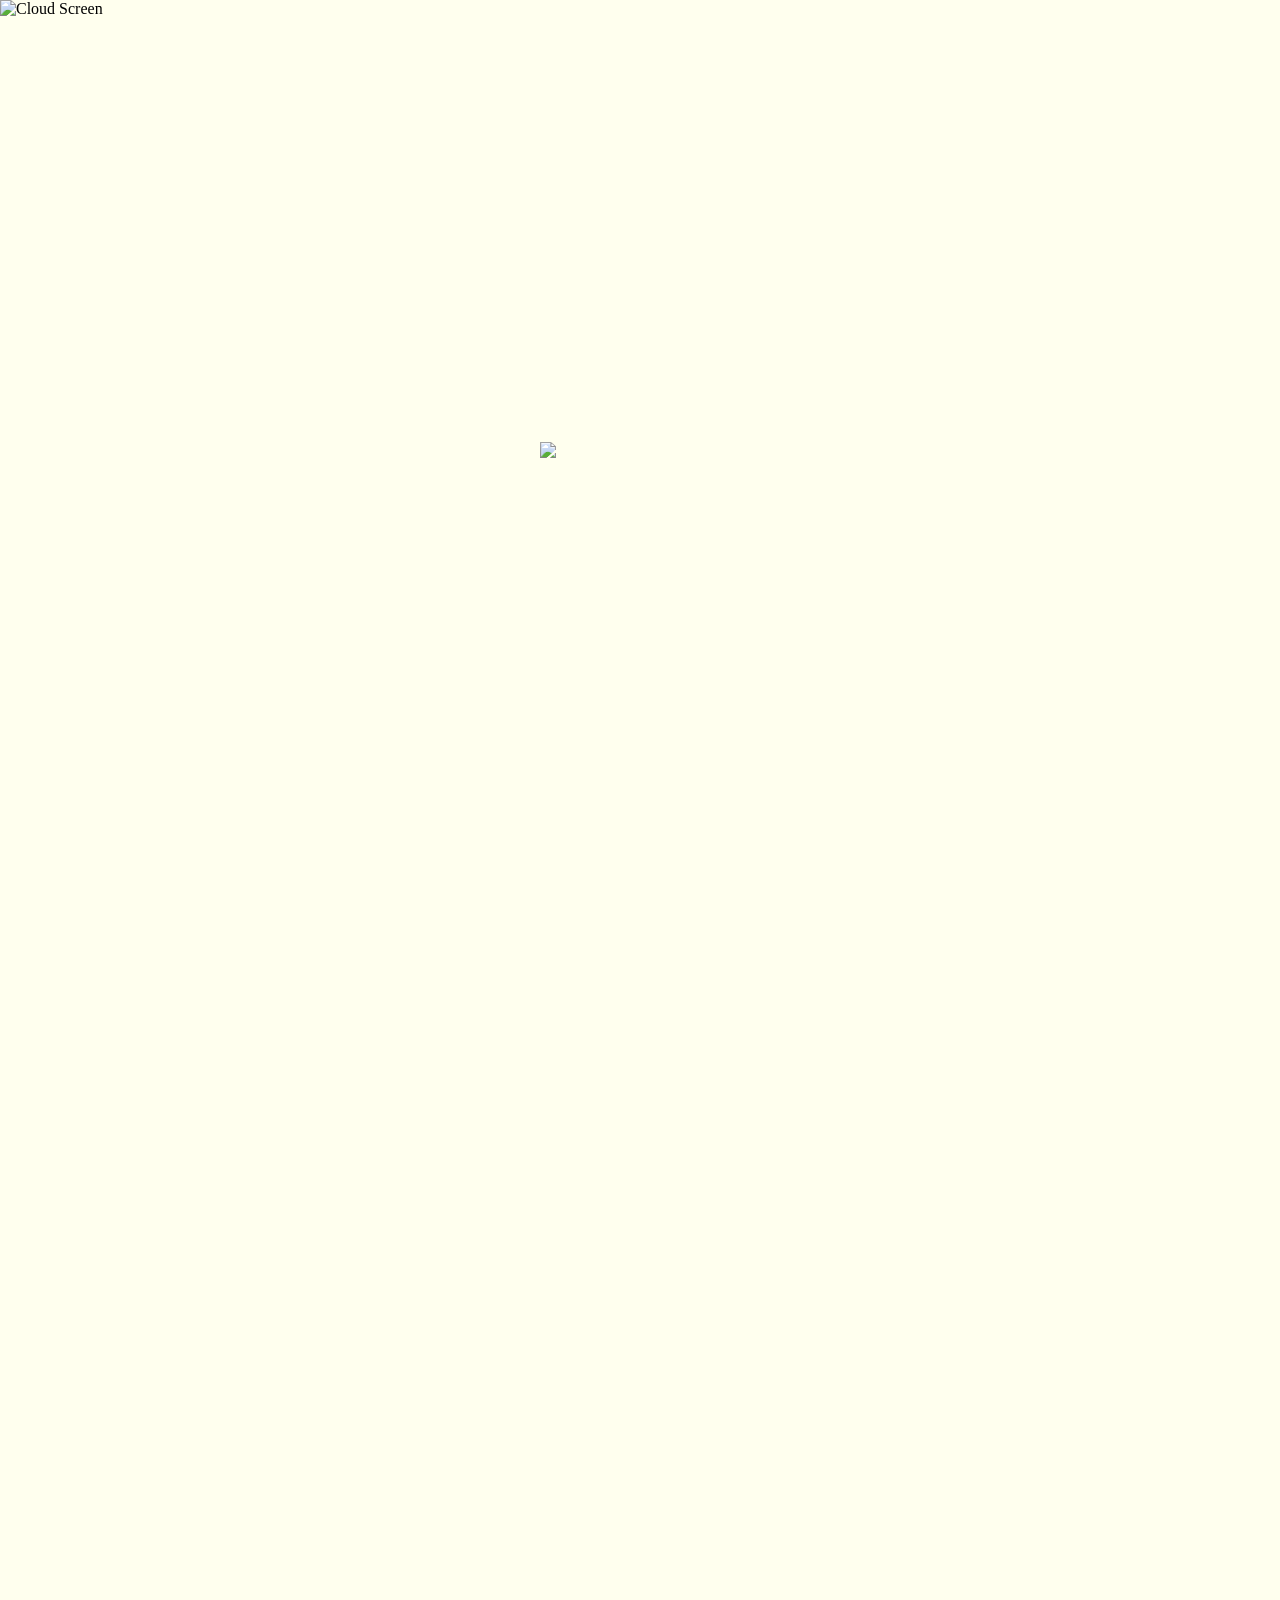
==== commit 59840b7e: "17th commit- rehaul css" ====
--- a/index.html
+++ b/index.html
@@ -98,8 +98,8 @@
                                             z-index: 10;">
                             </div>
 
-                            <p><br>Dress Code | <b>Smart Casual/ Formal</b></p>
-                            <p> Time | <b>1:45pm - 2:30pm</b></p><br>
+                            <p><br>&nbsp;Dress Code | <b>Smart Casual/ Formal</b></p>
+                            <p>&nbsp; Time | <b>1:45pm - 2:30pm</b></p><br>
                             <p><b>MORE DETAILS</b><br>Please contact Ben or Laura.</p>
                         </div> 
                     </div>
@@ -141,7 +141,7 @@
                                         <label for="c-no">No/ 不會</label>
                                         </div>
 
-                                        <br><br>
+                                        <br>
                                         <div class="inline-div-block">
                                         <p>Number of guest(s) brought/ 人数 *</p>
                                             <select id="guests" name="guest-number">
@@ -153,7 +153,7 @@
 
                                         <div class="inline-div-block" id="guest-name-section">
                                             <p>Guests' Name(s)/ 賓客姓名 (eg. Rachel Wong, Nelson Lee) </p>
-                                            <br><i>(only if you bring guests/僅在攜帶賓客時填寫) </i>
+                                            <i>(only if you bring guests/僅在攜帶賓客時填寫) </i>
                                             <input class="box" type="text" name="guest-name">
                                         </div>
 
--- a/styles.css
+++ b/styles.css
@@ -1,674 +1,344 @@
-/* --- NEW STYLES FOR INTRO ANIMATION --- */
-body {
-    /*overflow: hidden;  Hide scrollbars during the animation */
-    overflow: hidden;
-    display: flex;        
-    flex-direction: column; 
-    /* Updated background properties */
-    background-image: url("https://i.imgur.com/0kCHDcX.png");
-    background-size: cover; /* Ensures the image covers the entire screen */
-    background-position: center; /* Centers the image */
-    background-attachment: fixed; /* Keeps the background static while scrolling */
-    background-repeat: no-repeat;
-
-    overflow-x: hidden;
-    height: auto;
-    /*
-    justify-content: center;
-    align-items: center;
-    */
-    margin: 0 auto;
-}
-
-/*.main-wrapper {
-    overflow: hidden; /* Keeps your intro animation scrollbars hidden */
-    /*overflow-x: hidden;  Prevents horizontal scrolling */
-    /*width: 100%;*/
-    /*min-height: 100vh;  Ensures the wrapper takes up the full screen height */
-/*}*/
-
-nav {
-    display: flex;
-    justify-content: center;
-    flex-wrap: nowrap; /* Prevents wrapping to the next line */
-    white-space: nowrap; /* Ensures text stays on one line */
-    width: 100%; /* Ensures the nav bar spans the full width */
-    padding-top: 6%;
-
-    /* ⭐ NEW STICKY PROPERTIES ⭐ */
-    position: -webkit-sticky; /* ADD THIS LINE FOR IOS/SAFARI */
-    position: sticky;
-    top: 0; /* Sticks the element 0 pixels from the top of the viewport */
-    z-index: 999; /* Ensures the nav bar stays above all other content */
-
-    /* Add a background color so page content doesn't scroll beneath the text */
-    background-color: #ffe; /* Use your page background color */
-    padding: 9px 0; /* Add reasonable padding top/bottom instead of the 6% */
-}
-/* Change color when the mouse is actively pressing the link */
-/* This turns the background pink while the user is actively pressing the item */
-li:active {
-    background-color: rgb(255, 197, 221, 0.5);
-    border-radius: 5px; /* Optional: adds rounded corners */
-    padding: 5px 13px; /* Adds breathing room for the pink background */
-    transition: background-color 0.1s;
-}
-
-ul {
-    display: flex; /* Makes the list items flex items */
-    list-style: none; /* Removes bullet points */
-    padding: 0; /* Removes default padding */
-    margin: 0; /* Removes default margin */
-}
-
-li {
-    display: inline-block; /* Use inline-block for consistent spacing */
-    margin: 0 2px; /* Provides horizontal spacing between items */
-    padding-left: 12px;
-    padding-right: 12px;
-    padding-top: 4px;
-    padding-bottom: 4px;
-    border: 1px dashed #ffa5b5;
-}
-
-/* NEW: Style the anchor tags inside the list items */
-.navigation a {
-    text-decoration: none; /* Removes the underline */
-    color: #bd4e55; /* Sets the link color */
-    font-family: "Courier New", Courier, monospace; /* Sets the font */
-    /* Add hover effects here if desired */
-    transition: color 0.3s ease;
-}
-
-p {
-    color: #bd4e55; /* Sets the link color */
-    font-family: "Courier New", Courier, monospace;
-}
-
-.deets,
-.photo {
-    padding-left: 6%;
-    padding-right: 6%;
-    align-items: center;
-    text-align-last: center;
-}
-
-.photo-stack {
-    position: relative;
-    width: 100%;
-    max-width: 600px; /* Limits size on large laptop screens */
-    margin: 0 auto;
-    top: -32px;
-
-    /* ⭐ THE FIX: Keep height proportional to width ⭐ */
-    aspect-ratio: 1 / 1.1;
-
-    /* Alternatively, use a fixed height if you prefer */
-    /* height: 550px; */
-}
-
-.gallery-img {
-    position: absolute;
-    width: 65%; /* Slightly larger to look better on mobile */
-    height: auto;
-    transition: transform 0.3s ease;
-}
-
-/* Back Left */
-.ph1 {
-    top: 3%;
-    left: 1%;
-    z-index: 1;
-}
-
-/* Middle Right */
-.ph2 {
-    top: 8%;
-    right: -6%;
-    z-index: 2;
-}
-
-/* Front Bottom Center */
-.ph3 {
-    bottom: 20%;
-    left: 50%;
-    transform: translateX(-50%); /* Keeps it centered */
-    z-index: 3;
-}
-
-.hover-cat {
-    /* This makes the enlargement smooth instead of a sudden "snap" */
-    transition: transform 0.3s ease-in-out;
-    cursor: pointer; /* Shows the hand icon so users know they can interact */
-}
-
-#guest-name-section {
-    display: none;
-}
+/* ======================================================= */
+/* 1. BASE & BODY STYLES                                   */
+/* ======================================================= */
 
 @font-face {
-    font-family: "HelloFont"; /* Give it a name you'll use later */
+    font-family: "HelloFont";
     src: url("fonts/hellofont.ttf") format("truetype");
     font-weight: normal;
     font-style: normal;
 }
 
-@media (hover: hover) {
-    .gallery-img:hover {
-        z-index: 10; /* Bring whichever photo you hover over to the very front */
-        transform: scale(1.05);
-    }
-
-    /* Fix the hover conflict we discussed earlier */
-    .ph3:hover {
-        transform: translateX(-50%) scale(1.05);
-        z-index: 10;
-    }
-
-    .hover-cat:hover {
-        /* Scale of 1.2 makes it 20% larger. Use 1.1 for a more subtle "enlarge a bit" effect. */
-        transform: scale(1.1);
-    }
-
-    .navigation a:hover {
-        color: #a03c43; /* Slightly darker color on hover */
-    }
-}
-
-@media (hover: none) {
-    .gallery-img:active {
-        z-index: 10; /* Bring whichever photo you hover over to the very front */
-        transform: scale(1.05);
-    }
-
-    /* Fix the hover conflict we discussed earlier */
-    .ph3:active {
-        transform: translateX(-50%) scale(1.05);
-        z-index: 10;
-    }
-
-    .hover-cat:active {
-        /* Scale of 1.2 makes it 20% larger. Use 1.1 for a more subtle "enlarge a bit" effect. */
-        transform: scale(1.1);
-    }
-
-    .navigation a:active {
-        color: #a03c43; /* Slightly darker color on hover */
-    }
-}
-
-@media ( max-width: 430px ){
-    .initial img{
-        padding-right: 17px;
-    }
-    
-    .content-section {
-        margin-top:-13px;
-    }
-    nav {
-        /* Force a specific height on mobile to ensure the browser registers the bar */
-        height: auto;
-        min-height: 15px; 
-        position: sticky;
-    }
-    
-    .photo-stack {
-        /* This ensures the stack doesn't get too tall on mobile */
-        aspect-ratio: 1 / 1.4; 
-    }
-    
-    .gallery-img {
-        width: 75%;
-        height: auto;
-    }
-    
-    .ph1 {
-        top: 2%;
-        left: 2%;
-    }
-    
-    .ph2 {
-        top: 24%; /* Positioned below ph1 */
-        left: 32%;
-        z-index: 2;
-    }
-
-    .ph3 {
-        top: 52%; /* Positioned below ph2 */
-        left: 9%;
-        z-index: 3;
-        transform: none;
-    }
-/* Resetting Hover/Active transforms to be simple scales */
-    .ph2:hover, .ph2:active,
-    .ph3:hover, .ph3:active {
-        transform: scale(1.05);
-    }
-}
-
-h1 {
-    color: darkgreen;
-    font-family: "Dancing Script", cursive;
-    padding-top: 37px;
-    display: flex;
-    justify-content: center;
-    flex-wrap: nowrap;
-    white-space: nowrap;
-
-    font-size: 4.25rem;
-    font-weight: 500;
-    line-height: 0.5;
-    margin-top: 0;
-}
-
-.content-section h2 {
-    color: darkgreen;
-    font-family: "Dancing Script", cursive;
-    padding-top: 50px;
-    display: flex;
-    justify-content: center;
-    flex-wrap: nowrap;
-    white-space: nowrap;
-
-    font-size: 2.25rem;
-    font-weight: 500;
-    line-height: 1.2;
-    margin-top: 0;
-}
-
-#rsvp-section {
-    margin-top: 5px;
-}
-
-.announce,
-.cats {
-    font-size: medium;
-    color: firebrick;
-    font-family: Courier new;
-    display: flex;
-    justify-content: center;
-    align-items: center;
+html {
+    scroll-behavior: smooth;
+}
+
+body {
+    margin: 0 auto;
+    padding: 0;
+    display: flex;
     flex-direction: column;
-    flex-wrap: nowrap;
-    white-space: nowrap;
-}
-
-.cats img {
-    width: 204px;
-    height: 204px;
-}
-
-.saveDate {
-    font-size: medium;
-    color: darkred;
-    font-family: Courier new;
-    display: flex;
-    flex-direction: column; /* Stacks children vertically */
-    justify-content: center; /* Centers children vertically */
-    align-items: center; /* Centers children horizontally */
-    flex-wrap: nowrap;
-    white-space: nowrap;
-    border-color: darkred;
-    border-width: 2px;
-    border-style: hidden;
-    margin: 0 auto;
-    
-    width: 90%;          /* Changed from 400px */
-    max-width: 400px;
-    /*
-    padding-left: 10px;
-    padding-right: 10px;
-    padding-top: 20px;
-    padding-bottom: 20px;
-    background-color:floralwhite;
-    box-shadow: 5px 5px 10px rgba(0, 0, 0, 0.5);
-    border-radius: 5px;
-    */
-}
-
-.saveDate h3,
-.saveDate h2,
-.saveDate p {
-    margin: 0;
-}
-
-.savedateimg {
-    /*width: 89vh;*/
-    font-size: medium;
-    color: darkred;
-    font-family: Courier new;
-    display: flex;
-    flex-direction: column; /* Stacks children vertically */
-    justify-content: center; /* Centers children vertically */
-    align-items: center; /* Centers children horizontally */
-    flex-wrap: nowrap;
-    white-space: nowrap;
-    border-color: darkred;
-    border-width: 2px;
-    border-style: hidden;
-
-    margin: 0 auto;
-    width: 100%;
-    max-width: 430px; 
-    height: auto;
-}
-
-.maps {
-    border:0;
-    width: 390px;
-    /*max-width: 450px; */
-    height: 300px;
-}
-
-@media (max-width: 430px) {
-    .savedateimg {
-        width: 100%;
-        max-width: 400px;
-    }
-    .maps {
-        width:100%;
-        max-width:400px;
-    }
-}
-
-.announce p {
-    margin: 0;
-}
-/* Base style for the content that appears after the intro */
-.page-content {
-    /* Hides the content initially with a smooth fade in */
-    opacity: 0;
-    transition: opacity 1s ease-in 0.8s; /* Delay the fade-in until clouds start moving */
-    position: relative; /* Keep it in the normal flow */
-    
-    width: 100%;
-    max-width: 100vw;
-    display: flex;
-    flex-direction: column;
-    align-items: center; /* This will center your content inside the page */
-    text-align: center;
-}
-
-/* Full-screen container for the static image/placeholder */
-/* Full-screen container for the static image/placeholder */
+    /* Prevent side scrolling but allow vertical scrolling */
+    overflow-x: hidden; 
+    
+    /* Background Properties */
+    background-image: url("https://i.imgur.com/0kCHDcX.png");
+    background-size: cover;
+    background-position: center;
+    background-attachment: fixed;
+    background-repeat: no-repeat;
+    background-color: #ffe; /* Fallback color */
+}
+
+/* Helper to lock scroll during intro - apply this class to <body> via JS */
+body.locked {
+    overflow: hidden;
+}
+
+p {
+    color: #bd4e55;
+    font-family: "Courier New", Courier, monospace;
+}
+
+/* ======================================================= */
+/* 2. INTRO ANIMATION (CLOUDS & INITIAL)                   */
+/* ======================================================= */
+
 .clouds-screen {
     position: fixed;
     top: 0;
     left: 0;
-    width: 100vw;
-    height: 100vh;
-    z-index: 1000;
+    width: 100%;
+    height: 100%;
+    height: 100dvh; /* Dynamic height for mobile browsers */
+    z-index: 2000;  /* Higher than navbar */
     background-color: #ffe;
-
     transition: opacity 0.5s ease-out;
+}
+
+.clouds-screen img {
+    width: 100%;
+    height: 100%;
+    object-fit: cover;
 }
 
 .initial {
     position: fixed;
-    top: 0;
-    left: 0;
-    width: 100vw;
-    height: 100vh;
-    z-index: 1000;
+    top: 50%;
+    left: 50%;
+    transform: translate(-50%, -50%);
+    width: 200px;
+    height: 200px;
+    z-index: 2001; /* Above the clouds */
+    cursor: pointer;
     display: flex;
     justify-content: center;
     align-items: center;
-
-    transition: opacity 0.5s ease-out;
-}
-
-/* Image sizing inside the screen */
-.clouds-screen img {
-    width: 100%;
-    height: 100%;
-    object-fit: cover;
-    /*transition: opacity 1s ease-out 2s;*/
-}
-
-.clouds-screen.fading {
-    opacity: 0;
-    /* After the fade-out is complete, disable pointer events */
-    pointer-events: none;
-}
-
-/* Initial centered image container (UNCHANGED) */
-.initial {
-    z-index: 1001; /* On top of the cloud screen */
-    cursor: pointer;
-    transition: opacity 0.3s ease-out 0.5s;
-    background: transparent;
-
-    width: 30vw;
-    height: 30vh;
-    top: 50%;
-    left: 50%;
-
-    transform: translate(-50%, -50%);
-    display: flex;
-    justify-content: center;
-    align-items: center;
-}
-
-/* Initial image sizing (UNCHANGED) */
+    transition: opacity 0.3s ease-out;
+}
+
 .initial img {
-    width: 200px;
-    height: 200px;
-}
-
-/* Animation Classes */
-
-/* 1. Cloud Screen disappears */
-/*.clouds-screen.hidden {
-    opacity: 0;
-    pointer-events: none;
-}*/
-
-/* 2. Initial disappears */
+    width: 100%;
+    height: auto;
+}
+
+/* Animation Hiding States */
+.clouds-screen.fading,
 .initial.hidden {
     opacity: 0;
     pointer-events: none;
 }
 
-/* 3. Main content appears */
+/* ======================================================= */
+/* 3. PAGE WRAPPERS & LAYOUT                               */
+/* ======================================================= */
+
 .page-content {
     opacity: 0;
     transition: opacity 0.8s ease-in;
     position: relative;
+    width: 100%;
+    max-width: 100vw;
+    display: flex;
+    flex-direction: column;
+    align-items: center;
+    text-align: center;
 }
 
 .page-content.loaded {
     opacity: 1;
 }
 
-/* ... keep all your other existing non-intro styles ... */
-
-/* --- EXISTING STYLES (Cleaned Up) --- */
-
-.container,
-.container2 {
-    width: 100%; 
-    /*box-sizing: border-box;  Ensures padding doesn't push it off-screen */
+.container, .container2 {
+    width: 100%;
     margin: 0 auto;
 }
 
-@media ( max-width:430px ) {
-    .container2{
-        max-width:420px;
-    }
-}
-
-/* Update your mobile media query */
-@media (max-width: 430px) {
-    /*
-    .page-content {
-        padding: 0 10px;  Gives a little breathing room on the edges 
-    }
-    */
-    
-    .container {
-        width: 100%;
-        max-width: 100%;
-    }
-}
-
-/*THE TOGGLE SWITCH*/
-/* The switch - the box around the slider */
+/* ======================================================= */
+/* 4. NAVIGATION & HEADER                                  */
+/* ======================================================= */
+
+/* ======================================================= */
+/* 4. HEADINGS (Consolidated)                              */
+/* ======================================================= */
+
+/* Group shared styles for both h1 and h2 */
+h1, h2 {
+    color: darkgreen;
+    font-family: "Dancing Script", cursive;
+    display: flex;
+    justify-content: center;
+    flex-wrap: nowrap;
+    white-space: nowrap;
+    font-weight: 500;
+    margin-top: 0;
+}
+
+/* Unique properties for h1 */
+h1 {
+    padding-top: 37px;
+    font-size: 4.25rem;
+    line-height: 0.5;
+}
+
+/* Unique properties for h2 (Maintains its 2.25rem size) */
+h2, .content-section h2 {
+    padding-top: 50px;
+    font-size: 2.25rem;
+    line-height: 1.2;
+}
+
+/* The exception for Cantonese/HK headers */
+h2.hk_h2 {
+    font-family: "HelloFont", sans-serif;
+    /* Keeps the darkgreen and size from the h2 block above */
+}
+
+nav {
+    position: -webkit-sticky;
+    position: sticky;
+    top: 0;
+    z-index: 999;
+    background-color: #ffe;
+    width: 100%;
+    padding: 10px 0;
+    display: flex;
+    justify-content: center;
+    white-space: nowrap;
+}
+
+ul {
+    display: flex;
+    list-style: none;
+    padding: 0;
+    margin: 0;
+}
+
+li {
+    display: inline-block;
+    margin: 0 2px;
+    padding: 4px 12px;
+    border: 1px dashed #ffa5b5;
+}
+
+li:active {
+    background-color: rgba(255, 197, 221, 0.5);
+    border-radius: 5px;
+    transition: background-color 0.1s;
+}
+
+.navigation a {
+    text-decoration: none;
+    color: #bd4e55;
+    font-family: "Courier New", Courier, monospace;
+    transition: color 0.3s ease;
+}
+
+/* ======================================================= */
+/* 5. TRANSLATOR SWITCH                                    */
+/* ======================================================= */
+
 #translator {
-    margin-top: 5px;
-    margin-right: 5px;
-    float: right;
-}
-
-.switch {
-    position: relative;
-    display: inline-block;
+    align-self: flex-end; /* Move to the right side of the flex column */
+    margin-top: 9px;
+    margin-right: 20px;
+    position: relative;
     width: 70px;
     height: 34px;
-    margin: 0;
-}
-
-/* Hide default HTML checkbox */
+}
+
+.switch {
+    position: relative;
+    display: inline-block;
+    width: 100%;
+    height: 100%;
+}
+
 .switch input {
     opacity: 0;
     width: 0;
     height: 0;
 }
 
-/* The slider */
-/* ------------------------------------------------------------------- */
-/* The slider (The background track) */
 .slider {
-    /* ... existing properties ... */
     position: absolute;
     cursor: pointer;
-    top: 0;
-    left: 0;
-    right: 0;
-    bottom: 0;
+    inset: 0;
     background-color: #e974a4;
-    -webkit-transition: 0.4s;
     transition: 0.4s;
-    /* Add text color and alignment for the labels */
     color: white;
-    text-align: left;
-    line-height: 34px; /* Matches height for vertical centering */
-    text-indent: 8px;
+    line-height: 34px;
     font-family: helvetica;
     font-size: 14px;
-}
-
-/* The thumb (Using :after to leave :before for the labels if needed, or stick to :before) */
-/* RENAME the thumb to :after for clarity and consistency with labels */
+    border-radius: 34px;
+}
+
 .slider:after {
     position: absolute;
-    content: ""; /* Thumb content is empty */
+    content: "";
     height: 26px;
     width: 26px;
     left: 4px;
     bottom: 4px;
     background-color: white;
-    -webkit-transition: 0.4s;
     transition: 0.4s;
     border-radius: 50%;
 }
 
-/* ------------------------------------------------------------------- */
-/* NEW: Add the ON/OFF text using the main content of the slider */
 .slider:before {
-    content: "ENG"; /* Default text */
-    position: absolute;
-    right: 8px; /* Positioning "OFF" to the right */
-    left: auto;
-    opacity: 1;
-    transition: opacity 0.4s;
-}
-
-/* The "ON" text appears when checked, "OFF" disappears */
+    content: "ENG";
+    position: absolute;
+    right: 8px;
+}
+
+input:checked + .slider {
+    background-color: #2196f3;
+}
+
 input:checked + .slider:before {
     content: "粵語";
+    left: 8px;
     right: auto;
-    left: -1px; /* Positioning "ON" to the left */
-    opacity: 1;
-}
-
-/* ------------------------------------------------------------------- */
-/* Update the checked state transitions */
-input:checked + .slider {
-    background-color: #2196f3;
-}
-
-/* Update the thumb position (Since we renamed the thumb to :after) */
+}
+
 input:checked + .slider:after {
-    -webkit-transform: translateX(35px);
-    -ms-transform: translateX(35px);
     transform: translateX(35px);
 }
 
-/* Rounded sliders */
-.slider.round {
-    border-radius: 34px;
-}
-
-.slider.round:before {
-    border-radius: 50%;
-}
-
-/* Ensure the parent #translator can contain the absolutely positioned link */
-#translator {
-    /* This overrides the 'center' alignment from the parent for this specific item */
-    align-self: flex-end; 
-    
-    margin-top: 9px;      /* Spacing from the very top */
-    margin-right: 20px;    /* Spacing from the right edge */
-    
-    position: relative;    /* So the absolute link stays inside this box */
-    width: 70px; 
-    height: 34px;
-    
-    /* Remove 'float: right' as it interferes with Flexbox */
-}
-
-h2.hk_h2 {
-    font-family: "HelloFont", sans-serif;
-}
-
-/* NEW: Make the anchor tag cover the entire switch area */
 .language-link {
-    /* Position over the switch */
-    position: absolute;
-    top: 0;
-    left: 0;
-    width: 100%;
-    height: 100%;
-    z-index: 2; /* Sits on top of the slider thumb */
+    position: absolute;
+    inset: 0;
+    z-index: 2;
     cursor: pointer;
 }
 
-html {
-    /* Enables smooth scrolling animation when jumping to anchors */
-    scroll-behavior: smooth;
-}
-
-/* 1. Make the wrapper the anchor point */
-.rsvp-wrapper {
-    position: relative;
-    width: 100%;          /* NEW: Ensures it spans nicely */
-    max-width: 500px;     /* CHANGED: Replaced 60vh with a pixel maximum */
-    margin: 30px auto 0; /* Centers the whole unit on the screen */
-}
-
-/* 2. Position the cat absolutely */
-.corner-cat {
-    position: absolute;
-    top: -90px; /* Adjust this to move it higher/lower */
-    right: -20px; /* Aligns it to the right of the wrapper */
-    z-index: -1; /* Puts the cat behind the form */
-    width: 120px; /* Adjust size as needed */
-}
-
-.bottom-cats {
-    text-align: center;
-    width: 100%;
+/* ======================================================= */
+/* 6. CONTENT SECTIONS (PHOTOS & CATS)                     */
+/* ======================================================= */
+
+.photo-stack {
+    position: relative;
+    width: 100%;
+    max-width: 600px;
+    margin: 0 auto;
+    top: -32px;
+    aspect-ratio: 1 / 1.1;
+}
+
+.gallery-img {
+    position: absolute;
+    width: 65%;
+    height: auto;
+    transition: transform 0.3s ease;
+}
+
+.ph1 { top: 3%; left: 1%; z-index: 1; }
+.ph2 { top: 8%; right: -6%; z-index: 2; }
+.ph3 { 
+    bottom: 20%; 
+    left: 50%; 
+    transform: translateX(-50%); 
+    z-index: 3; 
+}
+
+.hover-cat {
+    transition: transform 0.3s ease-in-out;
+    cursor: pointer;
+}
+
+.cats img {
+    width: 204px;
+    height: 204px;
+}
+
+.saveDate {
+    font-family: "Courier New", Courier, monospace;
+    color: darkred;
+    margin: 0 auto;
+    width: 90%;
+    max-width: 400px;
+    display: flex;
+    flex-direction: column;
+    align-items: center;
+}
+
+.savedateimg {
+    display: flex;
+    flex-direction: column; 
+    justify-content: center; 
+    align-items: center;
+    
+    margin: 0 auto;
+    width: 100%;
+    max-width: 430px; 
+    height: auto;
+    padding-top: 20px;
+    
+    /* Typography matches your theme */
+    color: darkred;
+    font-family: "Courier New", Courier, monospace;
+    font-size: medium;
+    white-space: nowrap;
 }
 
 .cat-flower, .cat-bee {
@@ -676,196 +346,148 @@
     display:inline-block;
     width:113px;
     margin-top: -25px;
-}
-
-/* ======================================================= */
-/* 1. CONTAINER AND FORM STYLING */
-/* ======================================================= */
-
+    transform: translateX(125%);
+}
+
+.maps {
+    width: 400px;
+    height: 300px;
+}
+
+/* ======================================================= */
+/* 7. RSVP FORM                                            */
+/* ======================================================= */
 
 .container2 {
     position: relative;
     z-index: 1;
-    /* Center the form on the page and provide spacing */
     margin: 30px auto;
     padding: 20px;
-
-    /* Using a fixed width of 60vh might be too wide on large screens. 
-       Let's use a max-width for responsiveness. 
-       400px is a good size for forms. */
     width: 90%;
     max-width: 450px;
-
-    /* Elegant border and slight shadow */
     border: 1px solid #ddd;
     border-radius: 10px;
+    background-color: #fff;
     box-shadow: 0 4px 12px rgba(0, 0, 0, 0.08);
-    background-color: #fff; /* White background for the form area */
-}
-
-/* ======================================================= */
-/* 2. INPUT AND FIELD STYLING */
-/* ======================================================= */
-
-/* Styles for all paragraph labels */
+}
+
 .container2 p {
-    font-family: "Courier New", Courier, monospace;
-    font-size: 0.95em;
-    color: #333;
+    font-weight: bold;
     margin-bottom: 3px;
-    font-weight: bold;
-}
-
-/* The inline blocks for name/phone to sit side-by-side */
+    text-align: left;
+}
+
 .inline-div-block {
-    /* Use a layout to ensure two fields fit side-by-side */
-    display: inline-block;
-    vertical-align: top; /* Align blocks to the top */
-    margin-right: 2%; /* Small space between the two blocks */
-    width: 100%; /* Allows two blocks to fit side by side  change from 48% to 100%*/
-}
-
-/* Ensure the full width input (like for allergies) is 100% */
-input[name="allergy"]{
-    width: 100% !important; /* Override inline width */
-}
-
-/* General styling for all text inputs and select boxes */
+    display: block; /* Standardizes stacking for inputs */
+    width: 100%;
+    margin-bottom: 10px;
+    font-family: "Courier New", Courier, monospace;
+}
+
+.inline-div-block p, input {
+    font-family: "Courier New", Courier, monospace;
+    color: black;
+    font-weight: 700;
+}
 .container2 input[type="text"],
 .container2 select {
-    width: 100%; /* Make them fill their parent container (.inline-div-block or form) */
+    width: 100%;
     padding: 10px 12px;
-    margin-bottom: 10px;
     border: 1px solid #ccc;
     border-radius: 5px;
-    box-sizing: border-box; /* Includes padding and border in the element's total width/height */
-    font-family: Arial, sans-serif;
-    font-size: 1em;
-    color: #555;
-}
-
-/* Focus state for inputs */
-.container2 input[type="text"]:focus,
-.container2 select:focus {
-    border-color: #bd4e55;
-    box-shadow: 0 0 5px rgba(189, 78, 85, 0.5);
-    outline: none;
-}
-
-form .inline-div-block, label {
-    text-align-last: left;
-}
-
-/* ======================================================= */
-/* 3. RADIO BUTTONS AND LABELS */
-/* ======================================================= */
-
-/* Custom styling for radio button labels */
-.container2 label {
-    font-family: "Courier New", Courier, monospace;
-    color: #333;
-    cursor: pointer;
-    margin-right: 20px;
-    padding-left: 5px;
-    font-size: 1em;
-    font-weight: normal; /* Less bold than the paragraph labels */
-}
-
-/* Note: Removed the &nbsp; spacers from HTML for cleaner layout using CSS */
-
-/* ======================================================= */
-/* 4. SUBMIT BUTTON */
-/* ======================================================= */
+    box-sizing: border-box;
+}
 
 #submit {
-    /* Full width button */
-    width: 100%;
-
-    /* Styling */
+    width: 100%;
     background-color: #bd4e55;
     color: white;
-    padding: 12px 20px;
-    margin-top: 10px;
+    padding: 12px;
     border: none;
     border-radius: 5px;
     cursor: pointer;
     font-size: 1.1em;
     font-family: "Georgia", serif;
-    letter-spacing: 1px;
-    transition: background-color 0.3s ease;
-}
-
-#submit:hover {
-    background-color: #a03c43; /* Darker shade on hover */
-}
-
-/* ======================================================= */
-/* 5. RESPONSIVENESS (For smaller screens) */
+}
+
+.rsvp-wrapper {
+    position: relative;
+    width: 100%;
+    max-width: 500px;
+    margin: 30px auto 0;
+    text-align: left;
+}
+
+.corner-cat {
+    position: absolute;
+    top: -90px;
+    right: -20px;
+    z-index: -1;
+    width: 120px;
+}
+
+#guest-name-section {
+    display: none;
+}
+
+/* ======================================================= */
+/* 8. MOBILE RESPONSIVENESS (< 430PX)                      */
 /* ======================================================= */
 
 @media (max-width: 430px) {
-    /* Force name and phone to stack vertically on small screens */
-    .inline-div-block {
+    h1 { font-size: 3rem; }
+    
+    .navbar {
+        position: -webkit-sticky;
+        top: 0;
         width: 100%;
-        margin-right: 0;
-        display: block;
-    }
-}
-
-@media (max-width: 430px) {
-    .navigation ul {
-        display: flex;             /* Enables Flexbox */
-        justify-content: center;   /* Centers the items horizontally */
-        align-items: center;       /* Centers the items vertically */
-        padding: 0;
-        margin: 0;
-        width: 100%;               /* Ensures it takes the full width available */
-    }
-    
-    .navigation ul li {
-        margin: 0 2px; /* Reduces the gap between menu items */
-        font-size: 14px; /* Slightly shrinks the text */
-    }
-    .navbar {
-        position: fixed;
-        text-align: center;
-        
-        /* FIX: Define the starting position */
-        top: 50px; 
-        left: 0; 
-        
+        background-color: #ffe;
+        padding: 5px 0;
+    }
+
+    .photo-stack {
+        aspect-ratio: 1 / 1.4;
+    }
+
+    .gallery-img { width: 75%; }
+
+    .ph1 { top: 2%; left: 2%; }
+    .ph2 { top: 24%; left: 32%; }
+    .ph3 { 
+        top: 52%; 
+        left: 45%; 
+        transform: translateX(-50%); 
+    }
+    
+    .ph3:hover {
+        transform: translateX(-50%) scale(1.05);
+        z-index: 10;
+    }
+
+    .maps {
         width: 100%;
-        /* FIX: Ensure padding doesn't make it wider than the screen */
-        box-sizing: border-box; 
-        
-        background-color: #ffe;
-        padding: 0px 6px;
-        z-index: 1000;
-        
-        /* Add this transition for the smooth movement */
-        transition: top 0.3s ease-in-out;
-    }
-
-    /* This class will be added via JavaScript */
-    .navbar.scrolled {
-        top: 9px; 
-    }
-    
-    .rsvp-wrapper {
-        position: relative;
-        width: 100%;          /* NEW: Ensures it spans nicely */
-        max-width: 375px;     
-        margin: 30px auto 0; /* Centers the whole unit on the screen */
-    }
-    
-    /*
-    #translator {
-        margin-top: 5px;
-        margin-right: 85px;  Increase this value (was 5px) to move it left 
-        float: right;
-        position: relative;
-        width: 70px; 
-        height: 34px;
-    }
-    */
+        max-width: 400px;
+        height: 300px;
+    }
+    
+    .cat-flower, .cat-bee {
+        align-content: center;
+        display:inline-block;
+        width:113px;
+        margin-top: -25px;
+        transform: translateX(75%);
+    }
+}
+
+/* Interactive States */
+@media (hover: hover) {
+    .gallery-img:hover, .hover-cat:hover { transform: scale(1.05); z-index: 10; }
+    .ph3:hover { transform: translateX(-50%) scale(1.05); }
+}
+
+@media (hover: none) {
+    .gallery-img:active {
+        z-index: 10; /* Bring whichever photo you hover over to the very front */
+        transform: scale(1.05);
+    }
 }
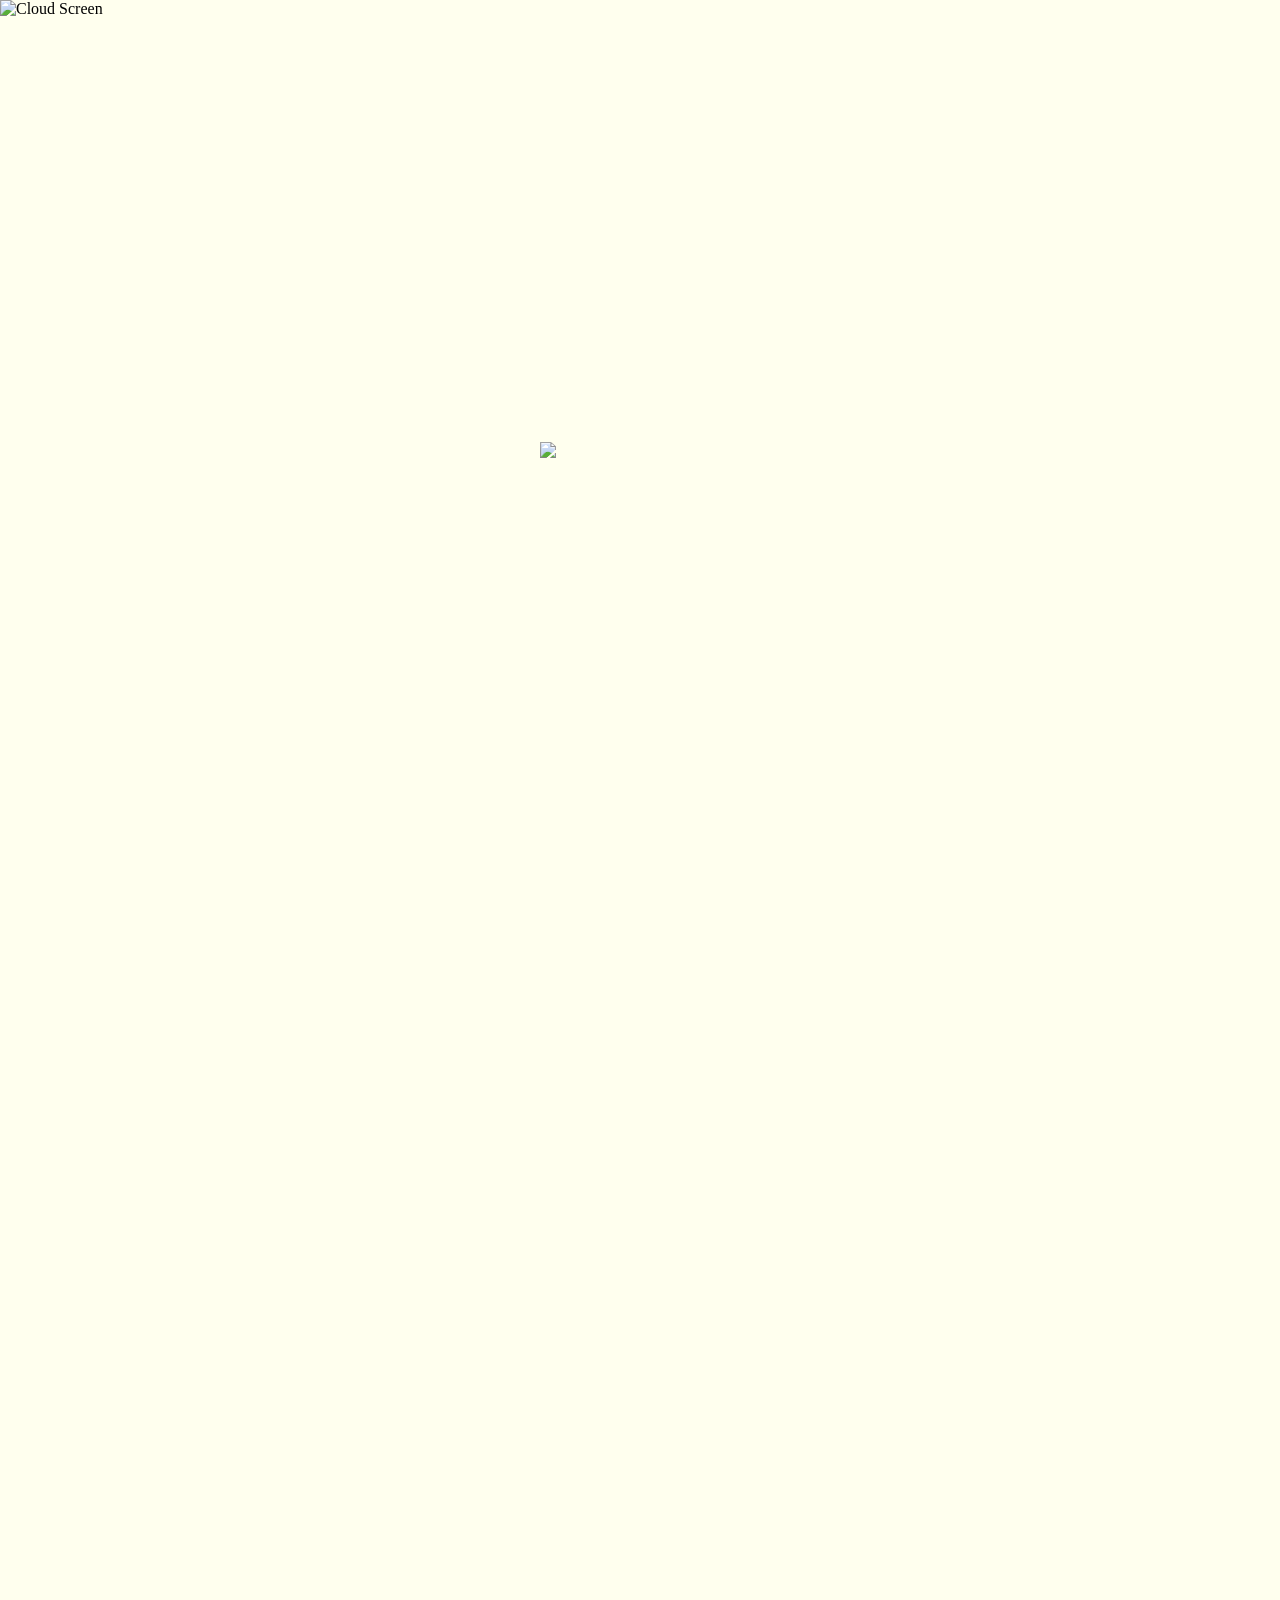
==== commit 00a58ea8: "18th commit imma lose it" ====
--- a/index.html
+++ b/index.html
@@ -38,7 +38,7 @@
                     </label>
                     <a href="index-cn.html" class="language-link" title="Switch to Cantonese"></a>
                 </div>
-
+                
                 <nav class="navigation">
                     <div class="navbar">
                         <ul>
@@ -63,19 +63,6 @@
                                 <img class= "savedateimg" src="https://i.imgur.com/ieaycqM.png">
                             </div>
 
-                            <!--
-                            <div class="announce">
-                                <p><i>We will love each other</i></p>
-                                <p><i>Even when we're old and toothless</i></p>
-                                <p><i>And we will laugh until we're in stitches</i></p><br>
-                            </div>
-                            -->
-
-                            <!--
-                            <div class="saveDate">
-                                <img class= "savedateimg" src="https://i.imgur.com/YBwmgT5.png">
-                            </div>
-                            -->
                         </div>
                     <!--having the sub sections here-->
                     <div id="details-section" class="content-section">
@@ -116,11 +103,18 @@
                         <div id="rsvp-section" class="content-section">
                             <h2>RSVP</h2>
                             <!--RSVP-->
-                            <div class="rsvp-wrapper">
-                                <div>
-                                    <img class= "corner-cat" src="https://i.imgur.com/6YxBrWV.gif">
+                            <!--
+                            <div>
+                                   <img class= "corner-cat" src="https://i.imgur.com/6YxBrWV.gif"> 
+                            </div>
+                            -->
+                            <div class="rsvp-wrapper"  style="height:100vh;">
+                                <div class="cat-peek-container">
+                                        <img class= "corner-cat" src="https://i.imgur.com/6YxBrWV.gif">
                                 </div>
+                                
                                 <div class="container2">
+                                   
                                     <form method="post" action="https://script.google.com/macros/s/AKfycbwAwP-g9Rql1PBzX1_wII1pzNq-3a-2wb5D3eEu7amxGLIpM0MmBjRfmFgFBA5F4p7h/exec" name="rsvp-form">
                                         <i>* Indicates required field/ 標示為必填項目</i>
                                         <div class="inline-div-block">
@@ -163,7 +157,7 @@
 
                                     </form> 
                                     
-                                </div> 
+                                </div>       
                                 <div class="bottom-cats">
                                     <img class="cat-flower" src="https://cdn2.cdnstep.com/lpCYKhaupfPQ95GQKr3v/8-1.png">
                                     <img class= "cat-bee" src="https://cdn2.cdnstep.com/lpCYKhaupfPQ95GQKr3v/18-1.png">
@@ -175,7 +169,6 @@
                 </div>
             </div>
 
-
         <script src="gsheet.js"></script>   
         <!--</div>-->
     </body>
--- a/styles.css
+++ b/styles.css
@@ -9,17 +9,19 @@
     font-style: normal;
 }
 
+/* CRITICAL FIX: Hide overflow on both HTML and Body to prevent mobile zoom-out */
 html {
     scroll-behavior: smooth;
+    width: 100%;
 }
 
 body {
-    margin: 0 auto;
+    margin: 0;
     padding: 0;
     display: flex;
     flex-direction: column;
-    /* Prevent side scrolling but allow vertical scrolling */
-    overflow-x: hidden; 
+    overflow-x: clip; 
+    width: 100%;
     
     /* Background Properties */
     background-image: url("https://i.imgur.com/0kCHDcX.png");
@@ -40,26 +42,49 @@
     font-family: "Courier New", Courier, monospace;
 }
 
+.container, .content, .content-section {
+    width: 100%;
+    max-width: 100vw;
+    display: flex;
+    flex-direction: column;
+    align-items: center;
+    box-sizing: border-box; /* Crucial: includes padding in width */
+    overflow-x: hidden;
+}
+
+/* 1. Ensure the parent doesn't trap the sticky nav */
+.page-content {
+    display: flex;
+    flex-direction: column;
+    align-items: center;
+    width: 100%;
+    /* Remove overflow-x: hidden from here if it's present */
+}
+
 /* ======================================================= */
 /* 2. INTRO ANIMATION (CLOUDS & INITIAL)                   */
 /* ======================================================= */
 
 .clouds-screen {
     position: fixed;
+    /* CRITICAL FIX: Peg to all 4 corners instead of using width/height */
     top: 0;
     left: 0;
-    width: 100%;
-    height: 100%;
-    height: 100dvh; /* Dynamic height for mobile browsers */
-    z-index: 2000;  /* Higher than navbar */
+    right: 0;
+    bottom: 0;
+    z-index: 2000;
     background-color: #ffe;
     transition: opacity 0.5s ease-out;
+    margin: 0;
+    padding: 0;
+    display: block;
 }
 
 .clouds-screen img {
     width: 100%;
     height: 100%;
     object-fit: cover;
+    display: block;
 }
 
 .initial {
@@ -118,10 +143,6 @@
 /* 4. NAVIGATION & HEADER                                  */
 /* ======================================================= */
 
-/* ======================================================= */
-/* 4. HEADINGS (Consolidated)                              */
-/* ======================================================= */
-
 /* Group shared styles for both h1 and h2 */
 h1, h2 {
     color: darkgreen;
@@ -151,14 +172,13 @@
 /* The exception for Cantonese/HK headers */
 h2.hk_h2 {
     font-family: "HelloFont", sans-serif;
-    /* Keeps the darkgreen and size from the h2 block above */
 }
 
 nav {
     position: -webkit-sticky;
     position: sticky;
     top: 0;
-    z-index: 999;
+    z-index: 1000;
     background-color: #ffe;
     width: 100%;
     padding: 10px 0;
@@ -169,6 +189,7 @@
 
 ul {
     display: flex;
+    justify-content: center; /* Centers the list items */
     list-style: none;
     padding: 0;
     margin: 0;
@@ -199,7 +220,7 @@
 /* ======================================================= */
 
 #translator {
-    align-self: flex-end; /* Move to the right side of the flex column */
+    align-self: flex-end; 
     margin-top: 9px;
     margin-right: 20px;
     position: relative;
@@ -294,12 +315,8 @@
 
 .ph1 { top: 3%; left: 1%; z-index: 1; }
 .ph2 { top: 8%; right: -6%; z-index: 2; }
-.ph3 { 
-    bottom: 20%; 
-    left: 50%; 
-    transform: translateX(-50%); 
-    z-index: 3; 
-}
+.ph3 { bottom: 20%; left: 16%; z-index: 3;}
+
 
 .hover-cat {
     transition: transform 0.3s ease-in-out;
@@ -327,31 +344,55 @@
     flex-direction: column; 
     justify-content: center; 
     align-items: center;
-    
     margin: 0 auto;
     width: 100%;
     max-width: 430px; 
     height: auto;
     padding-top: 20px;
-    
-    /* Typography matches your theme */
     color: darkred;
     font-family: "Courier New", Courier, monospace;
     font-size: medium;
     white-space: nowrap;
 }
 
+/* Fix for the bottom cats */
+.bottom-cats {
+    width: 100%;
+    display: flex;
+    justify-content: center;
+    gap: 10px; /* Instead of margins */
+    overflow-x: hidden;
+}
+
+/* CRITICAL FIX: Preventing these from causing horizontal scrolling */
 .cat-flower, .cat-bee {
     align-content: center;
-    display:inline-block;
-    width:113px;
-    margin-top: -25px;
-    transform: translateX(125%);
+    display: inline-block;
+    width: 113px;
+    margin-left: 0 !important; /* Remove the 10% shift */
+    margin-top: 10px;
 }
 
 .maps {
-    width: 400px;
+    width: 90vw; /* Responsive width */
+    max-width: 400px;
     height: 300px;
+}
+
+/* Apply this to sections with absolute-positioned cats/photos */
+.content-section, .rsvp-wrapper {
+    width: 100%;
+    max-width: 100vw;
+    overflow-x: clip; /* 'clip' is safer for stickiness than 'hidden' */
+    box-sizing: border-box;
+}
+
+.corner-cat {
+    position: absolute;
+    top: -60px; /* Adjust height as needed */
+    right: 15%; /* Increase this % to move the cat further toward the center/form */
+    z-index: 5;
+    width: 120px;
 }
 
 /* ======================================================= */
@@ -361,7 +402,7 @@
 .container2 {
     position: relative;
     z-index: 1;
-    margin: 30px auto;
+    margin: 7px auto;
     padding: 20px;
     width: 90%;
     max-width: 450px;
@@ -378,7 +419,7 @@
 }
 
 .inline-div-block {
-    display: block; /* Standardizes stacking for inputs */
+    display: block; 
     width: 100%;
     margin-bottom: 10px;
     font-family: "Courier New", Courier, monospace;
@@ -389,6 +430,7 @@
     color: black;
     font-weight: 700;
 }
+
 .container2 input[type="text"],
 .container2 select {
     width: 100%;
@@ -416,14 +458,24 @@
     max-width: 500px;
     margin: 30px auto 0;
     text-align: left;
+    overflow: visible;
 }
 
 .corner-cat {
     position: absolute;
-    top: -90px;
-    right: -20px;
-    z-index: -1;
+    /* Adjust this value so the cat looks like it is peeking from behind the form's top-right corner */
+    top: -95px;  
+    
+    /* Pull it in slightly from -20px to prevent triggering mobile scrollbars */
+    right: 5px;   
+    
+    /* KEEP: This ensures the cat is layered behind the white box */
+    z-index: -1; 
+    
     width: 120px;
+    
+    /* PRO TIP: This stops the cat image from being clickable, so it doesn't interfere with the form inputs */
+    pointer-events: none;
 }
 
 #guest-name-section {
@@ -439,10 +491,17 @@
     
     .navbar {
         position: -webkit-sticky;
+        position: sticky; /* Added standard sticky property */
         top: 0;
         width: 100%;
         background-color: #ffe;
         padding: 5px 0;
+        margin-bottom: -13px;
+        z-index: 999; /* Added to prevent photos from scrolling over the nav */
+    }
+    
+    li {
+        font-size: small;
     }
 
     .photo-stack {
@@ -455,13 +514,14 @@
     .ph2 { top: 24%; left: 32%; }
     .ph3 { 
         top: 52%; 
-        left: 45%; 
-        transform: translateX(-50%); 
+        left: 12%; 
+        /*transform: translateX(-50%); */
     }
     
     .ph3:hover {
-        transform: translateX(-50%) scale(1.05);
+        transform: scale(1.05);
         z-index: 10;
+        
     }
 
     .maps {
@@ -472,22 +532,33 @@
     
     .cat-flower, .cat-bee {
         align-content: center;
-        display:inline-block;
-        width:113px;
-        margin-top: -25px;
-        transform: translateX(75%);
+        display: inline-block;
+        width: 113px;
+        margin-top: -1px;
+        /* CRITICAL FIX: Keeping this lower so it doesn't push off the screen edge */
+        margin-left: 5%;
+    }
+    
+    h2, .content-section h2 {
+        padding-top: 20px; /* Reduced from 50px for mobile */
+        font-size: 2rem;
+    }
+    
+    /* Ensure the section alignment accounts for the navbar */
+    .content-section {
+        scroll-margin-top: 40px; 
     }
 }
 
 /* Interactive States */
 @media (hover: hover) {
     .gallery-img:hover, .hover-cat:hover { transform: scale(1.05); z-index: 10; }
-    .ph3:hover { transform: translateX(-50%) scale(1.05); }
+    .ph3:hover { scale(1.05); }
 }
 
 @media (hover: none) {
     .gallery-img:active {
-        z-index: 10; /* Bring whichever photo you hover over to the very front */
+        z-index: 10; 
         transform: scale(1.05);
     }
 }
